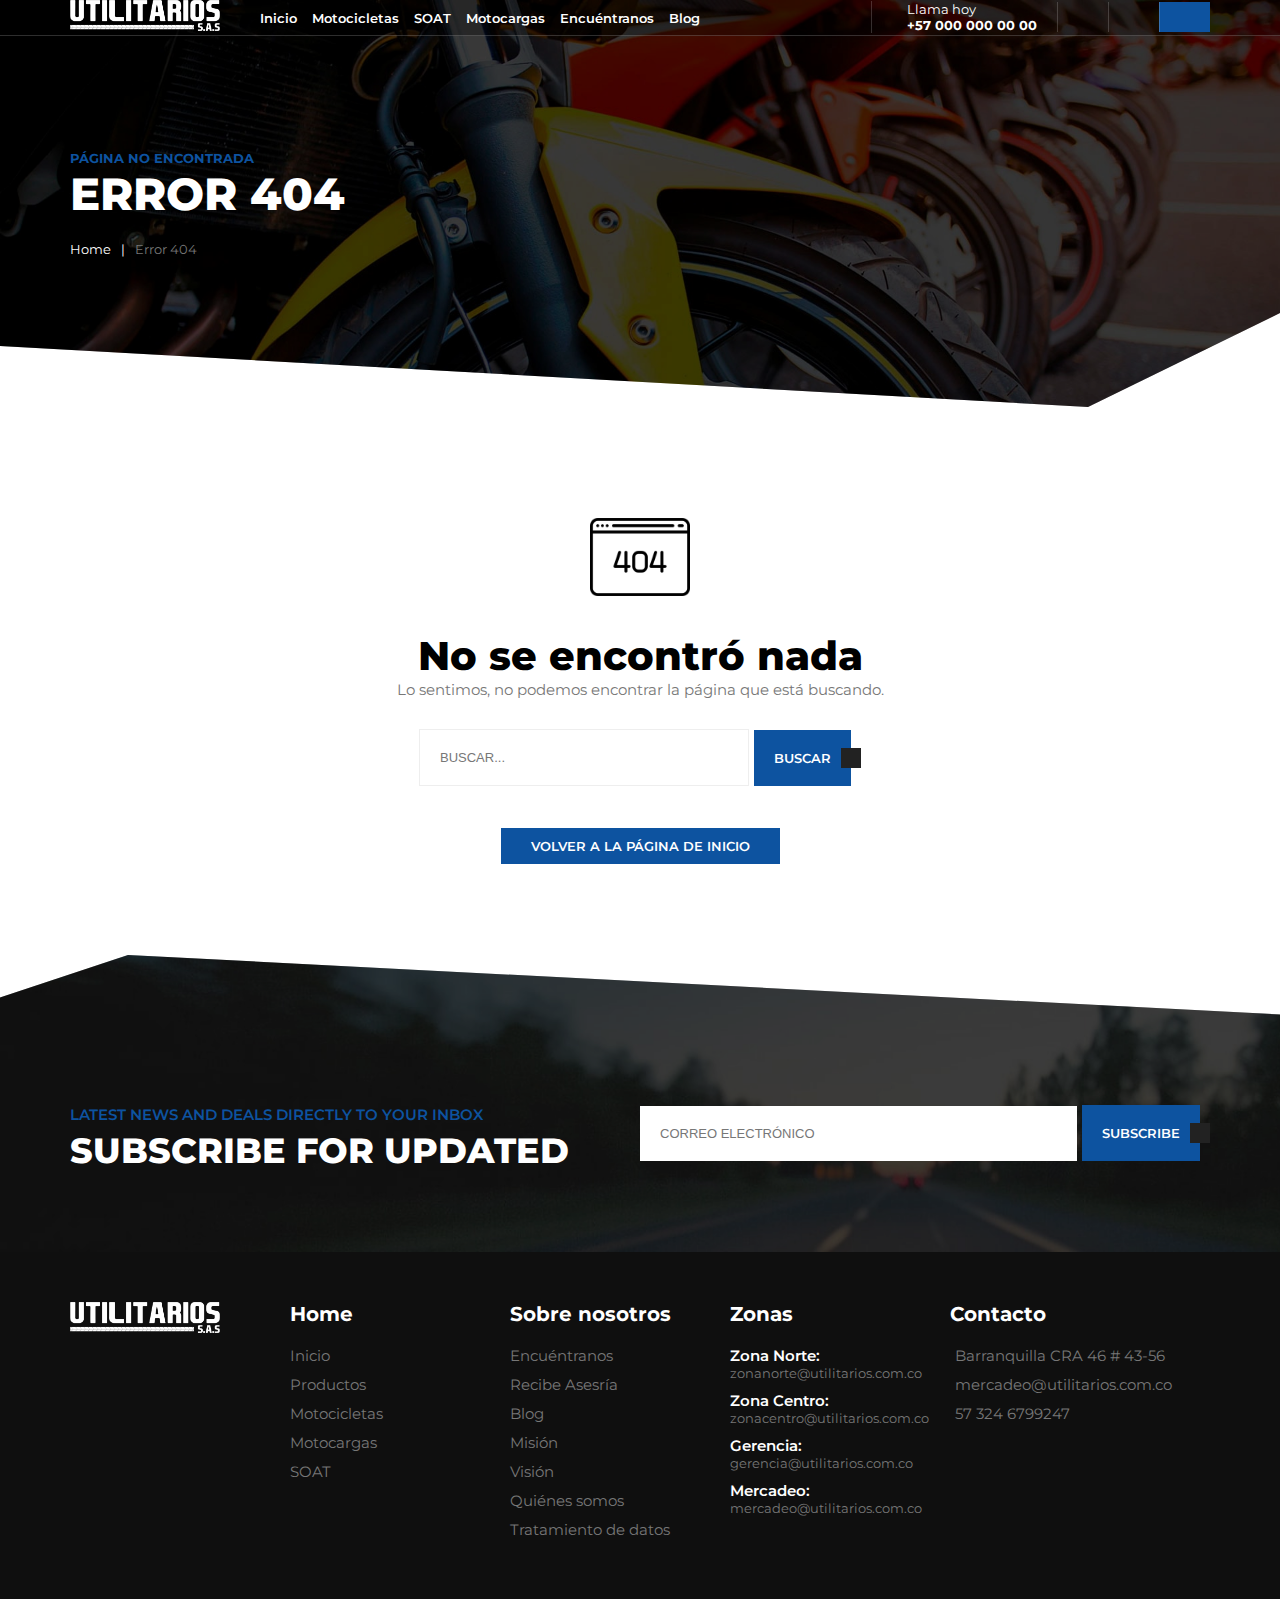
==== 404_error.html @ b2a404fa "cambios" ====
<!DOCTYPE html>
<html lang="en">
<head>
    <meta charset="UTF-8">
    <meta http-equiv="X-UA-Compatible" content="IE=edge">
    <meta name="viewport" content="width=device-width, initial-scale=1.0">

    <!-- ----------LINKS OWL CAROUSEL----------------- -->    
    <link rel="stylesheet" href="https://cdnjs.cloudflare.com/ajax/libs/OwlCarousel2/2.3.4/assets/owl.carousel.min.css"/>
    <link rel="stylesheet" href="https://cdnjs.cloudflare.com/ajax/libs/OwlCarousel2/2.3.4/assets/owl.theme.default.min.css"/>

    <!-- ----------LINKS FONTAWESOME -------------------->
    <link rel="stylesheet" href="https://cdnjs.cloudflare.com/ajax/libs/font-awesome/6.2.0/css/all.min.css" integrity="sha512-xh6O/CkQoPOWDdYTDqeRdPCVd1SpvCA9XXcUnZS2FmJNp1coAFzvtCN9BmamE+4aHK8yyUHUSCcJHgXloTyT2A==" crossorigin="anonymous" referrerpolicy="no-referrer" />

    <!-- -----------BOOTSTRAP------------------ -->
    <link href="https://cdn.jsdelivr.net/npm/bootstrap@5.2.2/dist/css/bootstrap.min.css" rel="stylesheet" integrity="sha384-Zenh87qX5JnK2Jl0vWa8Ck2rdkQ2Bzep5IDxbcnCeuOxjzrPF/et3URy9Bv1WTRi" crossorigin="anonymous"/>
    
    <title>Página no encontrada</title>
    <link rel="stylesheet" href="css/styles.css?v=1.4">
</head>
<body>
    
    <!-- ---------------------HEADER-------------------- -->
    <header class="header">
        <div class="content_header">
            <div class="left_header">
                <div class="logo_header">
                    <a href="#"><img src="img/logo_white.png" alt=""></a>
                </div>
                <div class="menu_header">
                    <nav>
                        <li><a href="#" class="item_menu">Inicio</a></li>
                        <li><a href="#" class="item_menu">Motocicletas</a></li>
                        <li><a href="#" class="item_menu">SOAT</a></li>
                        <li><a href="#" class="item_menu">Motocargas</a></li>
                        <li><a href="#" class="item_menu">Encuéntranos</a></li>
                        <li><a href="#" class="item_menu">Blog</a></li>
                    </nav>
                </div>
            </div>
            <div class="right_header">
                <div class="contact">
                    <a href="#">
                        <div class="call_icon">
                            <i class="fa-solid fa-phone"></i>
                        </div>
                        <div class="call_number">
                            <p class="call_slog">Llama hoy</p>
                            <h3 class="number_1">+57 000 000 00 00</h3>
                        </div>
                    </a>
                </div>
                <div class="log_header">
                    <div class="item_log">
                        <a href="#"><i class="fa-solid fa-user"></i></a>
                    </div>
                    <div class="item_log">
                        <a href="#"><i class="fa-solid fa-magnifying-glass"></i></a>
                    </div>
                    <div class="item_log item_log_menu">
                        <a href="#"><i class="fa-solid fa-bars icon_menu"></i></a>
                    </div>
                </div>
            </div>
        </div>
    </header>

    <!-- -------------------------HEAD_SINGLE--------------------- -->
    <div class="head_single">
        <div class="content_single">
            <div class="container_single">
                <h3 class="subtitle_sg">PÁGINA NO ENCONTRADA</h3>
                <h1 class="title_sg">ERROR 404</h1>
                <div class="migas_pan">
                    <a href="#" class="item_migas">Home</a>
                    <span class="separed">|</span>
                    <p class="item_sg">Error 404</p>
                </div>
            </div>
        </div>
    </div>

    <!-- --------------------ERROR_404-------------------------- -->
    <div class="error_layout">
        <div class="content_error">
            <div class="head_error">
                <img src="img/404_error.png" alt="">
                <h2 class="title_error">No se encontró nada</h2>
                <p class="paragraph_error">Lo sentimos, no podemos encontrar la página que está buscando.</p>
            </div>
            <div class="main_error">
                <form action="">
                    <input type="search" placeholder="BUSCAR...">
                    <a href="#" class="btn_error btn_global_content">
                        <p class="btn_global btn_form">BUSCAR</p>
                        <span class="primary"><i class="fa-sharp fa-solid fa-play"></i></span>
                    </a>
                </form>
            </div>
            <div class="bot_error">
                <a href="#" class="btn_back">VOLVER A LA PÁGINA DE INICIO</a>
            </div>
        </div>
    </div>
   


    <!-- --------------------EMAIL_SUBSCRIBE-------------------- -->
    <div class="back_form">
        <div class="form_subscribe">
            <div class="content_form">
                <div class="info_form">
                    <p class="subtitle_form">LATEST NEWS AND DEALS DIRECTLY TO YOUR INBOX</p>
                    <h2 class="title_form">SUBSCRIBE FOR UPDATED</h2>
                </div>
                <div class="form_email">
                    <form action="">
                        <input type="email" placeholder="CORREO ELECTRÓNICO">
                        <a href="#" class="btn_subscribe btn_global_content">
                            <p class="btn_global btn_form">SUBSCRIBE</p>
                            <span class="primary"><i class="fa-sharp fa-solid fa-play"></i></span>
                        </a>
                    </form>
                </div>
            </div>
        </div>
    </div>

    <!-- --------------------FOOTER----------------------------- -->
    <div class="footer">
        <div class="content_footer">
            <div class="left_footer">
                <div class="img_footer">
                    <img src="img/logo_white.png" alt="">
                </div>
                <div class="social_footer">
                    <a href="#" class="red_social"><i class="fa-brands fa-facebook"></i></a>
                    <a href="#" class="red_social"><i class="fa-brands fa-instagram"></i></a>
                </div>
            </div>
            <div class="col_footer">
                <div class="head_footer">
                    <h2 class="title_col">Home</h2>
                </div>
                <div class="items_footer">
                    <a href="#" class="link_footer">Inicio</a>
                    <a href="#" class="link_footer">Productos</a>
                    <a href="#" class="link_footer">Motocicletas</a>
                    <a href="#" class="link_footer">Motocargas</a>
                    <a href="#" class="link_footer">SOAT</a>
                </div>
            </div>
            <div class="col_footer">
                <div class="head_footer">
                    <h2 class="title_col">Sobre nosotros</h2>
                </div>
                <div class="items_footer">
                    <a href="#" class="link_footer">Encuéntranos</a>
                    <a href="#" class="link_footer">Recibe Asesría</a>
                    <a href="#" class="link_footer">Blog</a>
                    <a href="#" class="link_footer">Misión</a>
                    <a href="#" class="link_footer">Visión</a>
                    <a href="#" class="link_footer">Quiénes somos</a>
                    <a href="#" class="link_footer">Tratamiento de datos</a>
                </div>
            </div>
            <div class="col_footer">
                <div class="head_footer">
                    <h2 class="title_col">Zonas</h2>
                </div>
                <div class="items_footer">
                    <div class="zone">
                        <h3 class="local">Zona Norte:</h3>
                        <p class="email">zonanorte@utilitarios.com.co</p>
                    </div>
                    <div class="zone">
                        <h3 class="local">Zona Centro:</h3>
                        <p class="email">zonacentro@utilitarios.com.co</p>
                    </div>
                    <div class="zone">
                        <h3 class="local">Gerencia:</h3>
                        <p class="email">gerencia@utilitarios.com.co</p>
                    </div>
                    <div class="zone">
                        <h3 class="local">Mercadeo:</h3>
                        <p class="email">mercadeo@utilitarios.com.co</p>
                    </div>
                </div>  
            </div>
            <div class="col_footer">
                <div class="head_footer">
                    <h2 class="title_col">Contacto</h2>
                </div>
                <div class="items_footer">
                    <a href="#" class="link_footer"><i class="fa-solid fa-location-dot"></i> Barranquilla CRA 46 # 43-56</a>
                    <a href="#" class="link_footer"><i class="fa-solid fa-envelope"></i>mercadeo@utilitarios.com.co</a>
                    <a href="#" class="link_footer"><i class="fa-brands fa-whatsapp"></i>57 324 6799247</a>
                </div>
            </div>
        </div>
    </div>

    <!-- JavaScript Bundle with Popper Bootstrap -->
    <script src="https://cdn.jsdelivr.net/npm/@popperjs/core@2.9.2/dist/umd/popper.min.js" integrity="sha384-IQsoLXl5PILFhosVNubq5LC7Qb9DXgDA9i+tQ8Zj3iwWAwPtgFTxbJ8NT4GN1R8p" crossorigin="anonymous"></script>
    <script src="https://cdn.jsdelivr.net/npm/bootstrap@5.2.2/dist/js/bootstrap.bundle.min.js" integrity="sha384-OERcA2EqjJCMA+/3y+gxIOqMEjwtxJY7qPCqsdltbNJuaOe923+mo//f6V8Qbsw3" crossorigin="anonymous"></script>

    <!-- -----------------cdn slider carousel--------------- -->
    <script src="https://code.jquery.com/jquery-3.6.0.min.js"></script> 
    <script src="https://cdnjs.cloudflare.com/ajax/libs/OwlCarousel2/2.3.4/owl.carousel.min.js"></script> 
    <script src="js/sliders.js"></script>

</body>
</html>
---- css/styles.css ----
@import url('https://fonts.googleapis.com/css2?family=Montserrat:wght@100;200;300;400;500;600;700;800;900&display=swap');

:root {
    --color_1: #0d53a0;
    --color_2: #000;
    --color_3: #fff;
    --color_4: #222222;
    --color_5: #eee;
    --color_6: #f5f5f5;
    --color_7: #0f0f0f;
    --color_text: #777;
    --border_header: rgba(238, 238, 238, 0.192);
}

* {
    padding: 0;
    margin: 0;
    box-sizing: border-box;
}

body {
    font-family: 'Montserrat', sans-serif;
}
body a {
    text-decoration: none;
}
body li {
    list-style: none;
}
body input {
    box-shadow: none;
    outline: 0;
}
body p {
    margin-bottom: 0;
}

/* ------------BTN GLOBAL------------------- */
.btn_global_content {
    display: flex;
    align-items: center;
}
.btn_global_content .btn_global {
    text-align: center;
    font-size: 13px;
    font-weight: 600;
    padding: 20px;
}
.btn_global_content:hover span { 
    transform: rotate(180deg);
}
.btn_global_content .primary {
    width: 20px;
    height: 20px;
    padding: 5px;
    font-size: 15px;
    background-color: var(--color_4);
    display: flex;
    align-items: center;
    color: var(--color_3);
    justify-content: center;
    margin-left: -10px;
    font-size: 10px;
    transition: 0.5s;
}
.btn_global_content .secundary {
    width: 20px;
    height: 20px;
    padding: 5px;
    font-size: 15px;
    background-color: var(--color_1);
    display: flex;
    align-items: center;
    color: var(--color_3);
    justify-content: center;
    margin-left: -10px;
    font-size: 10px;
    transition: 0.5s;
}

/* ------------HEAD GLOBAL------------------- */
.head_global {
    width: 100%;
    text-align: center;
}
.head_global img {
    margin-bottom: 10px;
}
.head_global .subtitle_global {
    font-size: 15px;
    font-weight: 600;
    color: var(--color_1);
    margin-bottom: 10px;
}
.head_global .title_global {
    margin: auto;
    font-size: 35px;
    font-weight: 800;
    margin-bottom: 10px;
}
.head_global .paragraph_global {
    width: 650px;
    margin: auto;
    font-size: 15px;
    line-height: 25px;
    color: var(--color_text);
}

/* ------------ESTILOS HEADER--------------- */
.header {
    width: 100%;
    border-bottom: 1px solid var(--border_header);
    position: absolute;
    z-index: 99;
    top: 0;
    background-color: #0000004a;;
}
.header .content_header {
    width: 100%;
    max-width: 1140px;
    margin: auto;
    display: flex;
    justify-content: space-between;
    align-items: center;
}
    .content_header .left_header {
        display: flex;
        gap: 20px;
        align-items: center;
    }
    .left_header .logo_header {
        display: flex;
    }
        .left_header .logo_header a img {
            width: 150px;
        }
        .left_header .menu_header {
            display: flex;
        }
        .left_header .menu_header nav {
            display: flex;
            gap: 15px;
            padding: 0px 20px;
        }
            .menu_header nav li .item_menu {
                font-size: 13px;
                font-weight: 600;
                color: var(--color_3);
                transition: 0.4s;
            }
            .menu_header nav li .item_menu:hover {
                color: var(--color_text);
            }
    .content_header .right_header {
        display: flex;
        align-items: center;
        border-left: 1px solid var(--border_header);
    }
        .right_header .contact a {
            display: flex;
            align-items: center;
            gap: 15px;
            padding: 0px 20px;
        }
            .contact a .call_icon i {
                font-size: 25px;
                color: var(--color_3);
            }
            .contact a .call_number .call_slog {
                font-size: 13px;
                color: var(--color_3);
            }
            .contact a .call_number .number_1 {
                font-size: 13px;
                color: var(--color_3);
            }
        .right_header .log_header {
            display: flex;
            align-items: center;
        }
            .log_header .item_log {
                border-left: 1px solid var(--border_header);
            }
            .log_header .item_log_menu {
                background-color: var(--color_1);
            }
            .log_header .item_log a i{
                font-size: 25px;
                color: var(--color_3);
                padding: 25px;
                transition: 0.3s;
            }
            .log_header .item_log a i:hover {
                background-color: rgba(255, 255, 255, 0.199);
            }
            .log_header .item_log a .icon_menu {
                color: var(--color_3);
            }

/* -------------------HEAD_SINGLE------------------ */
.head_single {
    width: 100%;
    background-image: url(../img/heading001-1.jpg);
    background-size: cover;
    background-repeat: no-repeat;
    clip-path: polygon(0% 0%, 150% 0%, 85% 100%, 0% 85%);
}
.head_single .content_single {
    width: 100%;
    background-color: rgba(0, 0, 0, 0.308);
    padding: 150px 0px;
}
    .content_single .container_single {
        width: 100%;
        max-width: 1140px;
        margin: auto;
    }
    .container_single .subtitle_sg {
        font-size: 13px;
        font-weight: 700;
        color: var(--color_1);
    }
    .container_single .title_sg {
        font-size: 45px;
        font-weight: 800;
        color: var(--color_3);
        margin-bottom: 20px;
    }
    .container_single .migas_pan {
        display: flex;
        align-items: center;
    }
        .migas_pan .item_migas {
            font-size: 13px;
            color: var(--color_3);
        }
        .migas_pan .item_sg {
            font-size: 13px;
            color: var(--color_text);
        }
        .migas_pan .separed {
            font-size: 13px;
            color: var(--color_3);
            margin: 0px 10px;
        }

/* -------------------COVER------------------------ */
.cover {
    width: 100%;
    clip-path: polygon(0% 0%, 150% 0%, 87% 100%, 0% 90%);
}
.cover .content_cover {
    display: flex;
    align-items: center;
    width: 100%;
}
    .content_cover .slider_cover {
        position: relative;
        width: 100%;
        height: 100%;
    }
    .slider_cover .card_slider {
        display: flex;
        width: 100%;
    }
        .card_slider .img_card {
            position: relative;
            width: 100%;
            height: 600px;
            display: flex;
        }
            .img_card img {
                width: 100%;
                height: 100%;
                object-fit: cover;
                display: flex;
            }
        .card_slider .container_card {
            position: absolute;
            width: 100%;
            height: 100%;
            background: rgb(0,0,0);
            background: linear-gradient(270deg, rgba(0,0,0,0.9136029411764706) 8%, rgba(0,0,0,0.8127626050420168) 25%, rgba(0,0,0,0.6839110644257703) 45%, rgba(0,0,0,0.4990371148459384) 67%, rgba(0,0,0,0.09567577030812324) 86%);
            display: flex;
            align-items: center;
        }
            .container_card .content_card {
                width: 100%;
                max-width: 1140px;
                margin: auto;
                display: flex;
                flex-direction: column;
                justify-content: flex-end;
                align-items: flex-end;
                gap: 30px;
            }
                .content_card .text_card {
                    width: 500px;
                    display: flex;
                    flex-direction: column;
                    gap: 15px;
                }
                    .text_card .subtitle_card {
                        font-size: 15px;
                        font-weight: 700;
                        color: var(--color_text);
                    }
                    .text_card .title_card {
                        font-size: 25px;
                        font-weight: 800;
                        color: var(--color_3);
                    }
                    .text_card .paragraph_card {
                        font-size: 20px;
                        color: var(--color_3);
                    }
                .content_card .bot_card {
                    width: 500px;
                    display: flex;
                    align-items: center;
                    gap: 20px;
                }
                    .bot_card .button_card .btn_read {
                        background-color: var(--color_1);
                        color: var(--color_3);
                        transition: 0.3s;
                        padding: 20px 30px;
                    }
                    .bot_card .button_card:hover .primary {
                        background-color: var(--color_1);
                    }
                    .bot_card .button_card:hover .secundary {
                        background-color: var(--color_4);
                    }
                    .bot_card .button_card .btn_read:hover {
                        background-color: var(--color_4);
                    }
                    .bot_card .button_card .btn_motorcycles {
                        background-color: var(--color_4);
                        color: var(--color_3);
                        transition: 0.3s;
                        padding: 20px 30px;
                    }
                    .bot_card .button_card .btn_motorcycles:hover {
                        background-color: var(--color_1);
                    }
        .slider_cover .owl-dots {
            position: absolute;
            bottom: 120px;
            right: 230px;
            text-align: center;
        }
        .slider_cover .owl-dot {
            height: 15px;
            width: 15px;
            border-radius: 50px;
            cursor: pointer;
            outline: none;
            margin: 0 5px;
            border: 2px solid var(--color_3)!important;
            transition: 0.3s;
        }
        .slider_cover .owl-dot.active {
            background-color: var(--color_3)!important;
        }
        .owl-theme .owl-dots .owl-dot span {
            display: none;
        }
    .filter_home {
        position: absolute;
        display: flex;
        z-index: 2;
        padding-left: 14%;
    }
        .filter_home .content_filter {
            width: 300px;
            background-color: rgba(0, 0, 0, 0.322);
            border-radius: 10px;
            padding: 30px;

        }
            .content_filter .head_filter {
                width: 100%;
                margin-bottom: 20px;
            }
            .content_filter .head_filter .title_filter {
                font-size: 25px;
                font-weight: 700;
                color: var(--color_3);
            }
            .content_filter .body_filter {
                width: 100%;
                display: flex;
                flex-direction: column;
                gap: 15px;
            }
            .content_filter .body_filter {
                width: 100%;
                display: flex;
                flex-direction: column;
                gap: 15px;
            }
                .body_filter .selector {
                    background-color: rgba(0, 0, 0, 0.411);
                    border: 1px solid var(--color_4);
                    color: var(--color_3);
                    font-size: 15px;
                    font-weight: 600;
                    box-shadow: none;
                }
            .content_filter .bot_filter {
                width: 100%;
            }
                .bot_filter .button_filter .btn_filter {
                    width: 100%;
                    background-color: var(--color_1);
                    color: var(--color_3);
                }
                .bot_filter .button_filter .btn_filter {
                    width: 100%;
                    background-color: var(--color_1);
                    color: var(--color_3);
                    transition: 0.4s;
                }
                .bot_filter .button_filter .btn_filter:hover {
                    background-color: var(--color_4);
                }
                .bot_filter .button_filter:hover .primary {
                    background-color: var(--color_1);
                }
            

/* --------------------WRAPPER----------------- */
.wrapper {
    width: 100%;
}
.wrapper .content_wrapper {
    width: 100%;
    max-width: 1140px;
    margin: auto;
    display: grid;
    grid-template-columns: 1.5fr 3fr;
    gap: 30px;
    padding: 50px 0px;
}
    .content_wrapper .img_wrapper {
        width: 100%;
    }
    .content_wrapper .img_wrapper img {
        width: 100%;
    }
    .content_wrapper .text_wrapper {
        width: 100%;
        display: flex;
        flex-direction: column;
    }
    .text_wrapper .top_wrapper {
        width: 100%;
        display: flex;
        flex-direction: column;
        gap: 20px;
        margin-bottom: 30px;
    }
        .top_wrapper .subtitle_wrapper {
            font-size: 15px;
            font-weight: 700;
            color: var(--color_1);
        }
        .top_wrapper .title_wrapper {
            width: 600px;
            font-size: 40px;
            font-weight: 700;
        }
        .top_wrapper .paragraph_wrapper {
            font-size: 15px;
            line-height: 25px;
            color: var(--color_text);
        }
    .text_wrapper .mid_wrapper {
        display: grid;
        grid-template-columns: 1fr 1fr;
        gap: 20px;
        margin-bottom: 10px;
    }
        .mid_wrapper .card_sm {
            display: flex;
            align-items: center;
            gap: 20px;
        }
            .card_sm .icon_w img {
                width: 60px;
                padding: 10px;
                background-color: var(--color_5);
                border-radius: 50px;
            }
            .card_sm .text_w .title_w {
                font-size: 15px;
                font-weight: 700;
                margin-bottom: 10px;
            }
            .card_sm .text_w .paragraph_w {
                font-size: 13px;
                color: var(--color_text);
            }
    .text_wrapper .bot_wrapper {
        display: grid;
        grid-template-columns: 1fr 1fr;
        gap: 40px;
        padding: 20px;
        background-color: var(--color_3);
        margin-left: -100px;
    }
        .bot_wrapper .img_bot_w img {
            width: 100%;
            height: 237px;
            object-fit: cover;
        }

/* -------------------BACK CARDS---------------------- */
.back_cards {
    width: 100%;
    background-image: url(../img/body-type-bg.jpg);
    background-size: cover;
    background-repeat: no-repeat;
    clip-path: polygon(0% 0%, 300% 0%, 20% 100%, 0% 90%);
}
.cards_type {
    width: 100%;
    background-color: rgba(0, 0, 0, 0.705);
}
.cards_type .carousel_brands {
    width: 100%;
    max-width: 1140px;
    margin: auto;
    
    padding: 70px 0px 150px 0px;
}
    .carousel_brands .card_moto {
        background-color: var(--color_3);
        border-bottom: 3px solid var(--color_1);
        transition: 0.3s;
    }
    .card_moto:hover {
        background-color: var(--color_1);
    }
    .card_moto:hover .title_moto {
        color: var(--color_3);
    }
    .card_moto:hover a .button_type span {
        color: var(--color_3);
    }
    .card_moto:hover a .icon_moto img {
        opacity: 1;
    }
        .card_moto a {
            width: 100%;
            height: 250px;
            display: flex;
            flex-direction: column;
            padding: 20px;
            gap: 15px;
        }
        .card_moto a .title_moto {
            font-size: 20px;
            font-weight: 700;
            color: var(--color_2);
        }
        .card_moto a .button_type {
            text-align: right;
        }
        .card_moto a .button_type span {
            font-size: 15px;
            color: var(--color_1);
        }
        .card_moto a .button_type span i {
            margin-left: 10px;
        }
        .card_moto a .icon_moto {
            margin-top: auto;
        }
        .card_moto a .icon_moto img  {
            width: 100%;
            opacity: 0.3;
        }
    .carousel_brands .owl-dots.disabled,
    .carousel_brands .owl-nav.disabled {
        display: inline-flex;
    }
    .carousel_brands .owl-dots {
        bottom: 50px;
        left: 0px;
    }
    .carousel_brands .owl-dot {
        height: 15px;
        width: 15px;
        border-radius: 50px;
        cursor: pointer;
        outline: none;
        margin: 0 5px;
        border: 2px solid var(--color_3)!important;
        transition: 0.3s;
    }
    .carousel_brands .owl-dot.active {
        background-color: var(--color_3)!important;
    }
    .carousel_brands .owl-theme .owl-dots .owl-dot span {
        display: none;
    }

/* -------------------COL_MOTOR------------------ */
.container_motos {
    width: 100%;
}
.container_motos .content_motos {
    width: 100%;
    max-width: 1140px;
    margin: auto;
    padding: 50px 0px;
}
    .content_motos .row_motos {
        width: 100%;
        display: grid;
        grid-template-columns: 1fr 1fr 1fr;
        gap: 30px;
        padding: 50px;
    }
    .item_moto {
        width: 100%;
    }
    .item_moto a {
        width: 100%;
        display: flex;
        flex-direction: column;
    }
        .item_moto a:hover {
            box-shadow: rgba(17, 17, 26, 0.1) 0px 0px 16px;
        }
        .item_moto a:hover .top_item{
            background-color: var(--color_3);
        }
        .item_moto a:hover .mid_item .absolute_mid{
            opacity: 1;
        }
        .item_moto a:hover .bot_item {
            background-color: var(--color_3);
        }
        .item_moto a .top_item {
            display: flex;
            justify-content: space-between;
            align-items: center;
            padding: 20px;
            background-color: var(--color_6);
            transition: 0.3s;
        }
            .top_item .type_moto .title_moto {
                font-size: 14px;
                font-weight: 800;
                color: var(--color_2);
            }
            .top_item .type_moto .power {
                font-size: 12px;
                color: var(--color_text);
            }
            .top_item .price_moto .price_ {
                font-size: 17px;
                font-weight: 800;
                color: var(--color_1);
            }
        .item_moto a .mid_item {
            width: 100%;
            height: 250px;
            display: flex;
            flex-direction: column;
            position: relative;
            background-color: var(--color_5);
        }
            .mid_item img {
                width: 90%;
                height: auto;
                margin: auto;
                object-fit: cover;
                position: relative;
            }
            .mid_item .img_blog {
                width: 100%;
                height: 100%;
                object-fit: cover;
                position: relative;
            }
            .mid_item .absolute_mid {
                position: absolute;
                width: 100%;
                height: 100%;
                display: flex;
                justify-content: center;
                align-items: center;
                background-color: rgba(0, 0, 0, 0.479);
                opacity: 0;
                transition: 0.5s;
            }
                .absolute_mid i {
                    color: var(--color_3);
                    font-size: 30px;
                }
        .item_moto .bot_item {
            width: 100%;
            display: grid;
            grid-template-columns: 1fr 1fr 1fr;
            background-color: var(--color_6);
            padding: 20px;
            transition: 0.3s;
        }
        .item_moto .bot_item_blog {
            width: 100%;
            display: grid;
            grid-template-columns: 1fr;
            transition: 0.3s;
        }
            .bot_item .subitem_sp {
                text-align: center;
                border-right: 1px solid #d2d2d2;
            }
            .bot_item .subitem_sp_left {
                width: 100%;
                height: 170px;
                display: flex;
                flex-direction: column;
                gap: 10px;
                text-align: left;
                border-right: 0;
            }
            .bot_item .subitem_sp:last-child {
                border-right: 0px;
            }
                .subitem_sp .type_sp {
                    font-size: 15px;
                    font-weight: 800;
                    color: var(--color_2);
                }
                .subitem_sp .type_sp_sub {
                    font-size: 13px;
                    color: var(--color_text);
                    margin-bottom: 0;
                }
    .content_motos .bot_motos_ {
        padding: 20px 0px;
        display: flex;
        justify-content: center;
    }
        .btn_models:hover .primary {
            background-color: var(--color_1);
        }
        .bot_motos_ .btn_view {
            width: auto;
            background-color: var(--color_1);
            color: var(--color_3);
            transition: 0.3s;
        }
        .bot_motos_ .btn_view:hover {
            background-color: var(--color_4);
        }

.motorcycle {
    width: 100%;
}
.motorcycle .carousel_motorcycle {
    width: 100%;
    max-width: 1140px;
    margin: auto;
}
    .carousel_motorcycle .owl-dots.disabled,
    .carousel_motorcycle .owl-nav.disabled {
        display: inline-flex;
    }
    .carousel_motorcycle .owl-prev,
    .carousel_motorcycle .owl-next {
        background-color: transparent !important;
        position: absolute;
        top: 200px;
        transition: 0.3s;
    }
    .carousel_motorcycle .owl-next {
        right: -70px;
    }
    .carousel_motorcycle .owl-prev {
        left: -70px;
    }
    .carousel_motorcycle .owl-prev span,
    .carousel_motorcycle .owl-next span {
        font-size: 30px;
        width: 40px;
        height: 40px;
        padding-bottom: 4px;
        display: flex;
        justify-content: center;
        align-items: center;
        background-color: var(--color_4);
        border: 1px solid var(--color_text);
        color: var(--color_text) !important;
        background-color: var(--color_6) !important;
        border-radius: 50%;
        transition: 0.2s;
    }
    .carousel_motorcycle .owl-prev span:hover,
    .carousel_motorcycle .owl-next span:hover {
        background-color: var(--color_5) !important;
        color: var(--color_4) !important;
    }

/* -------------------INFO_IMAGEN------------------------ */
.info_img {
    width: 100%;
}
.info_img .content_info_img {
    width: 100%;
    max-width: 1140px;
    margin: auto;
    padding: 50px 0px;
}
.container_info_img {
    width: 100%;
    display: grid;
    grid-template-columns: 1fr 1fr;
    gap: 30px;
    align-items: center;
}
.container_info_img .img_ {
    display: flex;
}
.container_info_img .img_second_ord {
    display: flex;
    margin-left: auto;
    order: 2;
}
.container_info_img .img_ img {
    width: 100%;
}
.container_info_img .info_ {
    width: 100%;
    display: flex;
    flex-direction: column;
}
    .info_ .top_info {
        width: 100%;
        margin-bottom: 20px;
    }
        .top_info .subtitle_info {
            font-size: 15px;
            font-weight: 600;
            color: var(--color_1);
            margin-bottom: 10px;
        }
        .top_info .title_info {
            font-size: 35px;
            font-weight: 800;
            margin-bottom: 10px;
        }
        .top_info .paragraph_info {
            font-size: 15px;
            line-height: 25px;
            color: var(--color_text);
            margin-bottom: 10px;
        }
    .info_ .img_info {
        width: 100%;
        margin-bottom: 20px;
    }
    .info_ .img_info img {
        width: 100%;
    }
    .info_ .bot_info {
        width: 100%;
        display: grid;
        grid-template-columns: 1fr 1fr 1fr;
        gap: 20px;
        margin-bottom: 20px;
    }
        .bot_info .item_info {
            width: 100%;
            display: flex;
            align-items: center;
            gap: 10px;
        }
            .item_info .img_item_info {
                width: 80px;
                padding: 15px;
                border-radius: 50px;
                background-color: var(--color_5);
            }
            .item_info .img_item_info img {
                width: 100%;
            }
            .item_info .text_item_info .title_item_info {
                font-size: 13px;
                font-weight: 400;
                color: var(--color_2);
            }
    .info_ .bot_link_info {
        width: 100%;
        display: flex;
        justify-content: flex-start;
        align-items: flex-start;
    }
        .bot_link_info .button_info:hover .primary {
            background-color: var(--color_1);
        }
        .bot_link_info .button_info .btn_moto {
            background-color: var(--color_1);
            color: var(--color_3);
            transition: 0.3s;
        }
        .bot_link_info .button_info .btn_moto:hover {
            background-color: var(--color_4);
        }
        .bot_link_info .link_moto_sg {
            font-size: 17px;
            font-weight: 600;
            color: var(--color_4);
            border-bottom: 3px solid var(--color_1);
            transition: 0.3s;
        }
        .bot_link_info .link_moto_sg:hover {
            color: var(--color_1); 
        }
        .bot_link_info .link_moto_sg:hover i {
            font-size: 17px;
            padding: 0px 5px;
            color: var(--color_1);
            display: inline-flex;
            transition: 0.3s;
        }
        .bot_link_info .link_moto_sg i{
            font-size: 0px;
            color: var(--color_3);
            margin-right: 10px;
            transition: 0.3s;
        }
/* -------------------------BUILDER_VIDEO------------------- */
.builder_video {
    width: 100%;
}
.builder_video .content_builder {
    width: 100%;
    max-width: 80%;
    margin-left: auto;
    display: flex;
    padding: 50px 0px;
}
.content_builder .relative_builder {
    width: 100%;
    height: 700px;
    position: relative;
}
    .relative_builder img {
        width: 100%;
        height: 100%;
        object-fit: cover;
        clip-path: polygon(0% 0%, 270% 0%, 80% 100%, 0% 85%);
    }
.content_builder .container_builder {
    position: absolute;
    display: flex;
    align-items: center;
    padding: 80px 0px 200px 0px;
}
    .container_builder .box_content {
        width: 600px;
        background-color: var(--color_3);
        border-bottom: 3px solid var(--color_1);
        padding: 80px;
        display: flex;
        flex-direction: column;
        margin-left: -150px;
        z-index: 50;
        box-shadow: rgba(0, 0, 0, 0.25) 0px 25px 50px -12px;
    }
        .box_content .text_box {
            width: 100%;
        }
        .box_content .text_box .title_box {
            font-size: 25px;
            font-weight: 800;
            color: var(--color_2);
            margin-bottom: 20px;
        }
        .box_content .text_box .paragraph_box {
            font-size: 13px;
            font-weight: 400;
            color: var(--color_1);
            margin-bottom: 30px;
        }
        .box_content .img_box_sm {
            width: 100%;
            display: grid;
            grid-template-columns: 1fr 1fr 1fr;
            gap: 30px;
        }
        .box_content .img_box_sm img{
            width: 100%;
        }
    .container_builder .icon_video {
        width: 700px;
        display: flex;
        justify-content: center;
        align-items: center;
        flex-direction: column;
    }
        .icon_video .link_video {
            width: 120px;
            height: 120px;
            border-radius: 50%;
            border: 3px solid var(--color_3);
            font-size: 50px;
            color: var(--color_3);
            margin-bottom: 30px;
            display: flex;
            justify-content: center;
            align-items: center;
            transition: 0.5s;
        }
        .icon_video .link_video:hover {
            background-color: rgba(0, 0, 0, 0.459);
            color: var(--color_1);
        }
        .icon_video .descrip_video {
            font-size: 15px;
            color: var(--color_3);
        }



/* -------------------------LOGOTYPES----------------------- */
.logotypes {
    width: 100%;
    background-color: var(--color_1);
}
.logotypes .content_logos {
    width: 100%;
    max-width: 1140px;
    margin: auto;
    padding: 50px 0px;
}
    .content_logos .carousel_logos {
        width: 100%;
    }
    .content_logos .item_logo {
        padding: 0px 20px;
    }
    .content_logos .item_logo img {
        width: 100%;
        transition: 0.3s;
    }

/* -------------------------EMAIL_SUBSCRIBE-------------- */
.back_form_fond {
    width: 100%;
    background-color: var(--color_1);
}
.back_form  {
    width: 100%;
    clip-path: polygon(10% 0%, 100% 20%, 100% 100%, -60% 100%);
    background-image: url(../img/mailchimp-bg-min.jpg);
    background-repeat: no-repeat;
    background-size: cover;
}
.form_subscribe {
    width: 100%;
    background-color: rgba(0, 0, 0, 0.336);
}
.form_subscribe .content_form {
    width: 100%;
    max-width: 1140px;
    margin: auto;
    display: grid;
    grid-template-columns: 1fr 1fr;
    padding: 150px 0px 80px 0px;
}
    .content_form .info_form {
        width: 100%;
    }
        .info_form .subtitle_form {
            font-size: 15px;
            font-weight: 600;
            color: var(--color_1);
            margin-bottom: 5px;
        }
        .info_form .title_form {
            font-size: 35px;
            font-weight: 800;
            color: var(--color_3);
        }
    .content_form .form_email {
        width: 100%;
        padding-bottom: 0;
        margin-bottom:0;
    }
        .form_email form {
            display: flex;
            gap: 5px;
            align-items: center;
        }
        .form_email form input[type="email"]{
            width: 100%;
            padding: 20px;
            font-size: 13px;
            border: none;
            color: var(--color_text);
        }
        form input[type="email"]::placeholder {
            font-size: 13px;
            color: var(--color_text);
        }
        .form_email .btn_subscribe .btn_form {
            background-color: var(--color_1);
            color: var(--color_3);
        }
        .btn_subscribe .btn_form {
            background-color: var(--color_1);
            color: var(--color_3);
            transition: 0.3s;
        }
        .btn_subscribe:hover .btn_form {
            background-color: var(--color_3);
            color: var(--color_4);
        }
        .btn_subscribe:hover span {
            background-color: var(--color_1);
        }

/* -------------------------FOOTER----------------------- */
.footer {
    width: 100%;
    background-color: var(--color_7);
}
.footer .content_footer {
    width: 100%;
    max-width: 1140px;
    margin: auto;
    padding: 50px 0px;
    display: grid;
    gap: 20px;
    grid-template-columns: 1fr 1fr 1fr 1fr 1.3fr;
}
    .content_footer .left_footer {
        display: flex;
        flex-direction: column;
    }
        .left_footer .img_footer {
            margin-bottom: 30px;
        }
        .left_footer .img_footer img {
            width: 150px;
        }
        .left_footer .social_footer .red_social {
            font-size: 30px;
            color: var(--color_3);
            margin-right: 10px;
        }
    .content_footer .col_footer {
        display: flex;
        flex-direction: column;
    }
        .col_footer .head_footer {
            margin-bottom: 20px;
        }
        .col_footer .head_footer .title_col {
            font-size: 20px;
            font-weight: 700;
            color: var(--color_3);
        }
        .col_footer .items_footer {
            display: flex;
            flex-direction: column;
        }
        .col_footer .items_footer .link_footer{
            font-size: 15px;
            color: var(--color_text);
            margin-bottom: 10px;
        }
        .col_footer .items_footer .link_footer i {
            color: var(--color_3);
            margin-right: 5px;
        }
        .col_footer .items_footer .zone {
            margin-bottom: 10px;
        }
            .items_footer .zone .local {
                font-size: 15px;
                font-weight: 600;
                color: var(--color_3);
            }
            .items_footer .zone .email {
                font-size: 13px;
                color: var(--color_text);
            }

/* -------------------SITE_CONTENT------------------ */
.site_ {
    width: 100%;
}
.site_ .content_site {
    width: 100%;
    max-width: 1140px;
    margin: auto;
    display: grid;
    grid-template-columns: 1fr 2fr;
    gap: 30px;
    padding: 100px 0px;
}
.site_ .content_site_reverse {
    display: grid;
    grid-template-columns: 2fr 1fr;
}
.content_site .sidebar_left_sticky {
    width: 100%;
}
.sidebar_left_sticky .sidebar_left {
    width: 100%;
    position: sticky;
    top: 50px;
}
.content_site .sidebar_right {
    width: 100%;
    margin-left: auto;
    order: 2;
    position: sticky;
    top: 50px;

}
.sidebar_left .top_sidebar {
    width: 100%;
    padding: 30px;
    background-color: var(--color_1);
    display: flex;
    align-items: center;
    justify-content: space-between;
    border-bottom: 3px solid var(--color_2);
    gap: 20px;
}
    .top_sidebar .title_sidebar {
        display: flex;
        flex-direction: column;
    }
        .title_sidebar .title_top {
            font-size: 16px;
            font-weight: 700;
            color: var(--color_3);
            margin-bottom: 0;
        }
        .title_sidebar .title_top_md {
            font-size: 30px;
        }
        .title_sidebar .subtitle_top {
            font-size: 10px;
            color: var(--color_3);
            margin-bottom: 0;
        }
    .top_sidebar .img_top img {
        width: 100px;
    }
.sidebar_left .main_sidebar {
    border: 1px solid var(--color_5);
    display: flex;
    flex-direction: column;
}
    .main_sidebar .wrap_filter {
        width: 100%;
        padding: 30px;
        display: flex;
        flex-direction: column;
        gap: 20px;
        border-bottom: 1px solid var(--color_5);
    }
        .wrap_filter .form-select {
            border-radius: 3px;
            padding: 15px;
            font-size: 13px;
            box-shadow: none;
            outline: 0;
        }
        .wrap_filter .top_wrap {
            width: 100%;
        }
        .wrap_filter .top_wrap .title_wrap {
            font-size: 20px;
            font-weight: 800;
            color: var(--color_2);
            margin-bottom: 0;
        }
        .wrap_filter .top_wrap .subtitle_wrap {
            font-size: 13px;
            color: var(--color_text);
        }
        .wrap_filter .wrap_body {
            width: 100%;
        }
            .wrap_body .wrap_porcent {
                display: flex;
                align-items: center;
                justify-content: space-between;
                margin-bottom: 10px;
            }
                .wrap_porcent .porcent {
                    font-size: 15px;
                    font-weight: 600;
                }
            .wrap_body .range {
                width: 100%;
            }
            .wrap_body .range input[type="range"] {
                width: 100%;
                height: 3px;
                background-color: var(--color_1);
            }
    .main_sidebar .bot_sidebar {
        width: 100%;
        text-align: center;
    }
        .bot_sidebar .btn_filter {
            width: 100%;
            font-size: 15px;
            font-weight: 700;
            background-color: var(--color_1);
            color: var(--color_3);
            display: flex;
            justify-content: center;
            padding: 10px 0px;
            transition: 0.3s;
        }
        .bot_sidebar .btn_filter:hover {
            background-color: var(--color_4);
        }
.content_site .container_right {
    width: 100%;
    display: flex;
    flex-direction: column;
}
    .container_right .shorting {
        width: 100%;
        border-bottom: 1px solid var(--color_5);
        display: flex;
        justify-content: flex-end;
        align-items: center;
        padding-bottom: 20px;
    }
        .shorting .item_short {
            display: flex;
            justify-content: space-between;
            align-items: center;
            gap: 20px;
            width: 50%;
        }
            .item_short .title_short {
                font-size: 15px;
                font-weight: 700;
                margin-bottom: 0;
            }
            .item_short .form-select {
                width: 60%;
                font-size: 15px;
                box-shadow: none;
                border-radius: 3px;
            }
    .container_right .container_items {
        width: 100%;
        display: grid;
        grid-template-columns: 1fr 1fr;
        gap: 30px;
        padding: 30px 0px;
    }
    .container_right .top_moto {
        width: 100%;
        margin-bottom: 30px;
        padding-bottom: 30px;
        border-bottom: 1px solid var(--color_5);
    }
    .container_right .top_moto .name_moto {
        font-size: 40px;
        font-weight: 800;
        color: var(--color_2);
        margin-bottom: 0;
    }
    .container_right .container_moto {
        width: 100%;
        display: flex;
        flex-direction: column;
    }
        .container_moto .img_moto {
            width: 100%;
            margin-bottom: 30px;
            padding-bottom: 30px;
            border-bottom: 1px solid var(--color_5);
        }
        .container_moto .img_moto img {
            width: 100%;
        }
        .container_moto .descrip_vehicle {
            width: 100%;
            margin-bottom: 30px;
            padding-bottom: 30px;
            border-bottom: 1px solid var(--color_5);
        }
            .descrip_vehicle .title_descrip {
                font-size: 25px;
                font-weight: 700;
                color: var(--color_2);
                margin-bottom: 30px;
            }
            .descrip_vehicle .paragraph_descrip {
                font-size: 17px;
                color: var(--color_text);
            }
            .descrip_vehicle .paragraph_blog {
                font-size: 14px;
                color: var(--color_text);
                margin-bottom: 20px;
            }
            .descrip_vehicle .published {
                font-size: 13px;
                font-weight: 600;
            }
            .descrip_vehicle .published .widget_date {
                margin: 0px 10px;
                font-size: 13px;
                font-weight: 600;
            }
            .descrip_vehicle .published .widget_date i {
                color: var(--color_1);
                margin-right: 10px;
            }
        .container_moto .info_vehicle {
            width: 100%;
        }
        .info_vehicle .title_info_ve {
            font-size: 25px;
            font-weight: 700;
            color: var(--color_2);
            margin-bottom: 30px;
        }
        .info_vehicle .nav-tabs {
            width: 100%;
        }
            .nav-tabs .nav-item .nav-link {
                font-size: 14px;
                font-weight: 700;
                color: var(--color_2);
                padding: 5px 10px;
                transition: 0.3s;
            }
        .info-vehicle .tab-content {
            width: 100%;
        }
            .tab-content .tab-pane {
                width: 100%;
            }
                .tab-pane .list_info {
                    width: 100%;
                    padding: 20px;
                }
                .tab-pane .list_info .item_info {
                    width: 100%;
                    display: flex;
                    align-items: center;
                    font-size: 15px;
                    padding: 5px;
                    border-bottom: 1px dashed var(--color_5);
                }
                .tab-pane .list_info .item_info .type_bold {
                    font-weight: 600;
                    margin-right: 10px;
                }
                .tab-pane .list_info .item_info i {
                    color: var(--color_1);
                    margin-right: 10px;
                }
                .nav-tabs .nav-item.show .nav-link,
                .nav-tabs .nav-link.active {
                    background-color: var(--color_5);
                }
    .container_right .head_relations {
        width: 100%;
        padding: 20px 0px;
    }
        .head_relations .title_relations {
            font-size: 25px;
            font-weight: 700;
            color: var(--color_2);
        }


/* ---------------------BLOG---------------------------- */
.blog {
    width: 100%;
}
.blog .content_blog {
    width: 100%;
    max-width: 1140px;
    margin: auto;
    padding: 50px 0px;
}
.content_blog .container_blog {
    width: 100%;
    padding-top: 50px;
    display: grid;
    grid-template-columns: 1fr 1fr 1fr;
    gap: 30px;
}

/* ------------ERROR_404------------------ */
.error_layout {
    width: 100%;
}
.error_layout .content_error {
    width: 100%;
    max-width: 1140px;
    margin: auto;
    padding: 100px 0px;
    display: flex;
    flex-direction: column;
    justify-content: center;
}
.content_error .head_error {
    width: 100%;
    text-align: center;
    margin-bottom: 30px;
}
    .head_error img {
        width: 100px;
        margin-bottom: 20px;
    }
    .head_error .title_error {
        font-size: 40px;
        font-weight: 800;
        color: var(--color_2);
        margin-bottom: 0;
    }
    .head_error .paragraph_error {
        font-size: 15px;
        color: var(--color_text);
        margin-bottom: 0;
    }
.content_error .main_error {
    width: 100%;
    margin-bottom: 50px;
}
    .main_error form {
        display: flex;
        gap: 5px;
        justify-content: center;
        align-items: center;
    }
    .main_error form input[type="search"]{
        width: 330px;
        padding: 20px;
        font-size: 13px;
        border: 1px solid var(--color_5);
        color: var(--color_text);
    }
    .main_error form input[type="search"]::placeholder {
        font-size: 13px;
        color: var(--color_text);
    }
    .main_error .btn_error .btn_form {
        background-color: var(--color_1);
        color: var(--color_3);
    }
        .btn_error .btn_form {
            background-color: var(--color_1);
            color: var(--color_3);
            transition: 0.3s;
        }
        .btn_error:hover .btn_form {
            background-color: var(--color_3);
            color: var(--color_4);
            border: 1px solid var(--color_4);
        }
        .btn_error:hover span {
            background-color: var(--color_1);
        }
.content_error .bot_error {
    width: 100%;
    text-align: center;
}
.content_error .bot_error .btn_back {
    font-size: 13px;
    font-weight: 600;
    color: var(--color_3);
    background-color: var(--color_1);
    padding: 10px 30px;
    transition: 0.3s;
}
.content_error .bot_error .btn_back:hover {
    background-color: var(--color_4);
}
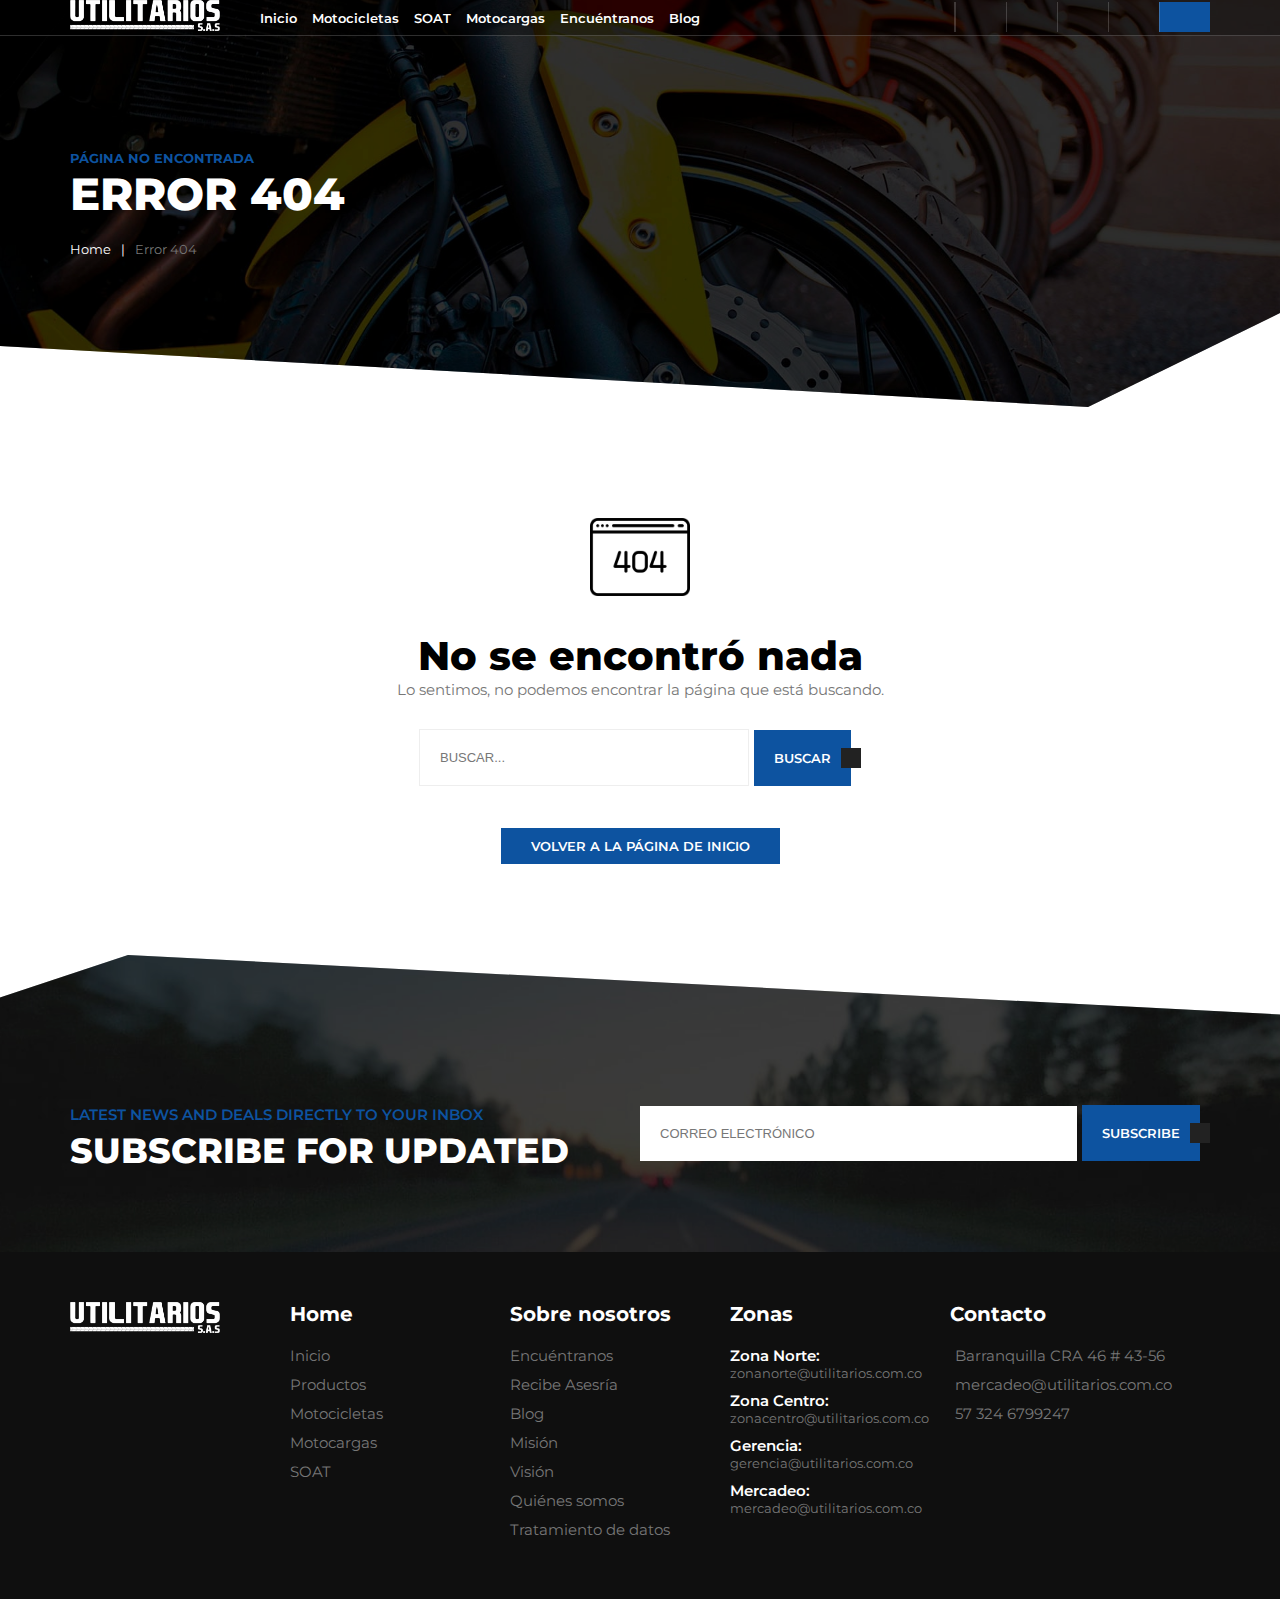
==== commit cba9efee: "Cambios" ====
--- a/404_error.html
+++ b/404_error.html
@@ -16,7 +16,8 @@
     <link href="https://cdn.jsdelivr.net/npm/bootstrap@5.2.2/dist/css/bootstrap.min.css" rel="stylesheet" integrity="sha384-Zenh87qX5JnK2Jl0vWa8Ck2rdkQ2Bzep5IDxbcnCeuOxjzrPF/et3URy9Bv1WTRi" crossorigin="anonymous"/>
     
     <title>Página no encontrada</title>
-    <link rel="stylesheet" href="css/styles.css?v=1.4">
+    <link rel="stylesheet" href="css/styles.css?v=1.5">
+    <link rel="stylesheet" href="css/responsive.css?v=1.2">
 </head>
 <body>
     
@@ -25,39 +26,34 @@
         <div class="content_header">
             <div class="left_header">
                 <div class="logo_header">
-                    <a href="#"><img src="img/logo_white.png" alt=""></a>
+                    <a href="index.html"><img src="img/logo_white.png" alt=""></a>
                 </div>
                 <div class="menu_header">
                     <nav>
-                        <li><a href="#" class="item_menu">Inicio</a></li>
-                        <li><a href="#" class="item_menu">Motocicletas</a></li>
-                        <li><a href="#" class="item_menu">SOAT</a></li>
-                        <li><a href="#" class="item_menu">Motocargas</a></li>
-                        <li><a href="#" class="item_menu">Encuéntranos</a></li>
-                        <li><a href="#" class="item_menu">Blog</a></li>
+                        <li><a href="index.html" class="item_menu">Inicio</a></li>
+                        <li><a href="motocicletas.html" class="item_menu">Motocicletas</a></li>
+                        <li><a href="index.html" class="item_menu">SOAT</a></li>
+                        <li><a href="motocicletas.html" class="item_menu">Motocargas</a></li>
+                        <li><a href="index.html" class="item_menu">Encuéntranos</a></li>
+                        <li><a href="single_blog.html" class="item_menu">Blog</a></li>
                     </nav>
                 </div>
             </div>
             <div class="right_header">
-                <div class="contact">
-                    <a href="#">
-                        <div class="call_icon">
-                            <i class="fa-solid fa-phone"></i>
-                        </div>
-                        <div class="call_number">
-                            <p class="call_slog">Llama hoy</p>
-                            <h3 class="number_1">+57 000 000 00 00</h3>
-                        </div>
-                    </a>
-                </div>
                 <div class="log_header">
+                    <div class="item_log item_log_desktop">
+                        <a href="#"><i class="fa-solid fa-phone"></i></a>
+                    </div>
+                    <div class="item_log item_log_desktop">
+                        <a href="#"><i class="fa-solid fa-cart-shopping"></i></a>
+                    </div>
                     <div class="item_log">
                         <a href="#"><i class="fa-solid fa-user"></i></a>
                     </div>
                     <div class="item_log">
                         <a href="#"><i class="fa-solid fa-magnifying-glass"></i></a>
                     </div>
-                    <div class="item_log item_log_menu">
+                    <div class="item_log item_log_menu"> 
                         <a href="#"><i class="fa-solid fa-bars icon_menu"></i></a>
                     </div>
                 </div>
@@ -72,7 +68,7 @@
                 <h3 class="subtitle_sg">PÁGINA NO ENCONTRADA</h3>
                 <h1 class="title_sg">ERROR 404</h1>
                 <div class="migas_pan">
-                    <a href="#" class="item_migas">Home</a>
+                    <a href="index.html" class="item_migas">Home</a>
                     <span class="separed">|</span>
                     <p class="item_sg">Error 404</p>
                 </div>
@@ -98,7 +94,7 @@
                 </form>
             </div>
             <div class="bot_error">
-                <a href="#" class="btn_back">VOLVER A LA PÁGINA DE INICIO</a>
+                <a href="index.html" class="btn_back">VOLVER A LA PÁGINA DE INICIO</a>
             </div>
         </div>
     </div>
@@ -138,7 +134,7 @@
                     <a href="#" class="red_social"><i class="fa-brands fa-instagram"></i></a>
                 </div>
             </div>
-            <div class="col_footer">
+            <div class="col_footer col_footer_desktop">
                 <div class="head_footer">
                     <h2 class="title_col">Home</h2>
                 </div>
@@ -149,6 +145,29 @@
                     <a href="#" class="link_footer">Motocargas</a>
                     <a href="#" class="link_footer">SOAT</a>
                 </div>
+            </div>
+            <div class="col_footer col_footer_mobile">
+                <div class="head_footer">
+                    <h2 class="title_col">Zonas</h2>
+                </div>
+                <div class="items_footer">
+                    <div class="zone">
+                        <h3 class="local">Zona Norte:</h3>
+                        <p class="email">zonanorte@utilitarios.com.co</p>
+                    </div>
+                    <div class="zone">
+                        <h3 class="local">Zona Centro:</h3>
+                        <p class="email">zonacentro@utilitarios.com.co</p>
+                    </div>
+                    <div class="zone">
+                        <h3 class="local">Gerencia:</h3>
+                        <p class="email">gerencia@utilitarios.com.co</p>
+                    </div>
+                    <div class="zone">
+                        <h3 class="local">Mercadeo:</h3>
+                        <p class="email">mercadeo@utilitarios.com.co</p>
+                    </div>
+                </div>  
             </div>
             <div class="col_footer">
                 <div class="head_footer">
@@ -164,7 +183,7 @@
                     <a href="#" class="link_footer">Tratamiento de datos</a>
                 </div>
             </div>
-            <div class="col_footer">
+            <div class="col_footer col_footer_desktop">
                 <div class="head_footer">
                     <h2 class="title_col">Zonas</h2>
                 </div>
@@ -207,7 +226,7 @@
     <!-- -----------------cdn slider carousel--------------- -->
     <script src="https://code.jquery.com/jquery-3.6.0.min.js"></script> 
     <script src="https://cdnjs.cloudflare.com/ajax/libs/OwlCarousel2/2.3.4/owl.carousel.min.js"></script> 
-    <script src="js/sliders.js"></script>
+    <script src="js/sliders.js?v=1.1"></script>
 
 </body>
 </html>--- a/css/styles.css
+++ b/css/styles.css
@@ -203,11 +203,12 @@
     background-image: url(../img/heading001-1.jpg);
     background-size: cover;
     background-repeat: no-repeat;
+    background-position: center;
     clip-path: polygon(0% 0%, 150% 0%, 85% 100%, 0% 85%);
 }
 .head_single .content_single {
     width: 100%;
-    background-color: rgba(0, 0, 0, 0.308);
+    background-color: rgba(0, 0, 0, 0.418);
     padding: 150px 0px;
 }
     .content_single .container_single {
@@ -522,6 +523,7 @@
     background-image: url(../img/body-type-bg.jpg);
     background-size: cover;
     background-repeat: no-repeat;
+    background-position: center;
     clip-path: polygon(0% 0%, 300% 0%, 20% 100%, 0% 90%);
 }
 .cards_type {
@@ -627,6 +629,9 @@
     .item_moto {
         width: 100%;
     }
+    .item_moto_mg {
+        margin-bottom: 20px;
+    }
     .item_moto a {
         width: 100%;
         display: flex;
@@ -673,6 +678,9 @@
             flex-direction: column;
             position: relative;
             background-color: var(--color_5);
+        }
+        .item_moto a .mid_item_min {
+            height: 100px;
         }
             .mid_item img {
                 width: 90%;
@@ -1062,6 +1070,7 @@
     background-image: url(../img/mailchimp-bg-min.jpg);
     background-repeat: no-repeat;
     background-size: cover;
+    background-position: center;
 }
 .form_subscribe {
     width: 100%;
@@ -1219,13 +1228,21 @@
     position: sticky;
     top: 50px;
 }
+.sidebar_left .head_real {
+    width: 100%;
+    margin-bottom: 20px;
+}
+.sidebar_left .head_real .title_real {
+    font-size: 25px;
+    font-weight: 700;
+    color: var(--color_2);
+}
 .content_site .sidebar_right {
     width: 100%;
     margin-left: auto;
     order: 2;
     position: sticky;
     top: 50px;
-
 }
 .sidebar_left .top_sidebar {
     width: 100%;
@@ -1312,6 +1329,94 @@
                 height: 3px;
                 background-color: var(--color_1);
             }
+        .box_shop {
+            width: 100%;
+            display: flex;
+            flex-direction: column;
+        }
+        .box_shop .box_price {
+            width: 100%;
+            padding: 10px 0px;
+            border-bottom: 1px solid var(--color_5);
+        }
+        .box_shop .box_price .price_finish {
+            font-size: 30px;
+            font-weight: 700;
+            color: green;
+            margin-bottom: 0;
+        }
+        .box_shop .descrip_box {
+            width: 100%;
+            padding: 10px 0px;
+            border-bottom: 1px solid var(--color_5);
+        }
+        .box_shop .descrip_box .paragraph_box {
+            font-size: 17px;
+        }
+        .box_shop .type_box {
+            width: 100%;
+            padding: 10px 0px;
+            border-bottom: 1px solid var(--color_5);
+        }
+        .box_shop .type_box .color_box {
+            font-size: 20px;
+            font-weight: 700;
+            color: var(--color_2);
+            margin-bottom: 10px;
+        }
+        .box_shop .type_box .items_colors {
+            width: 100%;
+            display: flex;
+            align-items: center;
+            gap: 5px;
+        }
+        .box_shop .type_box .items_colors .item_color {
+            width: 25px;
+            height: 25px;
+            border-radius: 50%;
+            border: 1px solid var(--color_text);
+            display: flex;
+            align-items: center;
+            cursor: pointer;
+        }
+        .box_shop .type_box .items_colors .azul {
+            background-color: #2218e0;
+        }
+        .box_shop .type_box .items_colors .gris {
+            background-color: #969696;
+        }
+        .box_shop .type_box .items_colors .gris_grafito {
+            background-color: #c1c1c1;
+        }
+        .box_shop .type_box .items_colors .rojo {
+            background-color: #dd1818;
+        }
+        .box_shop .type_box .items_colors .verde {
+            background-color: #469e33;
+        }
+        .box_shop .sku_descrip {
+            width: 100%;
+            padding: 10px 0px;
+            border-bottom: 1px solid var(--color_5);
+        }
+        .box_shop .sku_descrip p {
+            font-size: 17px;
+        }
+        .box_shop .bot_box {
+            width: 100%;
+            padding: 20px 0px;
+        }
+        .box_shop .bot_box .btn_box {
+            font-size: 15px;
+            font-weight: 600;
+            color: var(--color_3);
+            background-color: green;
+            padding: 10px 30px;
+            transition: 0.3s;
+        }
+        .box_shop .bot_box .btn_box:hover {
+            background-color: var(--color_4);
+        }
     .main_sidebar .bot_sidebar {
         width: 100%;
         text-align: center;
@@ -1393,6 +1498,8 @@
         }
         .container_moto .img_moto img {
             width: 100%;
+            background-color: var(--color_5);
+            border-radius: 20px;
         }
         .container_moto .descrip_vehicle {
             width: 100%;
--- a/css/responsive.css
+++ b/css/responsive.css
@@ -0,0 +1,360 @@
+@media screen and (min-width: 800px) {
+    .info_ .img_info {
+        display: none;
+    }
+    .content_footer .col_footer_mobile {
+        display: none;
+    }
+    .box_shop_mobile {
+        display: none;
+    }
+    .box_shop .box_price_desktop {
+        display: none;
+    }
+    .box_shop .bot_box_desktop {
+        display: none;
+    }
+    .container_right .head_relations_desktop {
+        display: none;
+    }
+    .container_right .container_items_desktop {
+        display: none;
+    }
+}
+
+@media screen and (max-width: 800px) {  
+    /* -----------HEAD_GLOBAL---------- */
+    .head_global {
+        padding: 0px 20px;
+    }
+    .head_global .subtitle_global {
+        font-size: 13px;
+    }
+    .head_global .title_global {
+        font-size: 25px;
+    }
+    .head_global .paragraph_global {
+        width: 100%;
+        font-size: 13px;
+        line-height: 18px;
+    }
+
+    /* -----------HEADER-------------- */
+    .left_header .logo_header {
+        padding: 0px 20px;
+    }
+
+    .left_header .menu_header {
+        display: none;
+    }
+
+    .log_header .item_log_desktop {
+        display: none;
+    }
+
+    /* -----------COVER---------------- */
+    .cover {
+        clip-path: polygon(0% 0%, 280% 0%, 85% 100%, 0% 90%);
+    }
+    .filter_home {
+        display: none;
+    }
+    .card_slider .container_card {
+
+    }
+    .container_card .content_card {
+        display: flex;
+        justify-content: center;
+        align-items: center;
+        padding: 0px 20px;
+    }
+    .content_card .text_card {
+        width: 100%;
+        gap: 0px;
+    }
+    .text_card .subtitle_card {
+        font-size: 13px;
+    }
+    .text_card .title_card {
+        font-size: 20px;
+    }
+    .text_card .paragraph_card {
+        font-size: 14px;
+    }
+    .content_card .bot_card {
+        width: 100%;
+    }
+    .slider_cover .owl-dots {
+        position: absolute;
+        bottom: 120px;
+        right: 20px;
+        text-align: center;
+    }
+
+    /* ---------------WRAPPER----------- */
+    .wrapper .content_wrapper {
+        display: grid;
+        grid-template-columns: 1fr;
+        padding: 50px 20px;
+    }
+    .content_wrapper .img_wrapper{
+        display: none;
+    }
+    .text_wrapper .top_wrapper {
+        gap: 5px;
+    }
+    .top_wrapper .subtitle_wrapper {
+        font-size: 13px;
+    }
+    .top_wrapper .title_wrapper {
+        width: 100%;
+        font-size: 30px;
+        font-weight: 800;
+    }
+    .top_wrapper .paragraph_wrapper {
+        font-weight: 13px;
+        line-height: 20px;
+    }
+    .text_wrapper .mid_wrapper {
+        display: grid;
+        grid-template-columns: 1fr;
+    }
+    .text_wrapper .bot_wrapper {
+        display: none;
+    }
+
+    /* -------------CARDS_TYPE----------------- */
+    .back_cards {
+        clip-path: polygon(0% 0%, 500% 0%, 20% 100%, 0% 90%);
+    }
+    .cards_type {
+        padding: 0px 20px;
+    }
+
+    /* -------------CONTAINER_MOTOS------------- */
+    .content_motos .row_motos {
+        display: grid;
+        grid-template-columns: 1fr;
+        padding: 50px 20px;
+    }
+
+    /* -------------BUILDER_VIDEO------------------ */
+    .content_builder .container_builder {
+        padding: 50px 0px 100px 0px;
+    }
+    .container_builder .box_content {
+        width: 100%;
+        padding: 30px;
+        margin-left: -70px;
+        left: 0;
+    }
+    .box_content .text_box .title_box {
+        font-size: 17px;
+    }
+    .box_content .text_box .paragraph_box {
+        font-size: 11px;
+    }
+    .content_builder .relative_builder {
+        height: 500px;
+    }
+    .container_builder .icon_video {
+        width: 100%;
+    }
+    .icon_video .link_video {
+        width: 90px;
+        height: 90px;
+        font-size: 30px;
+    }
+    .box_content .img_box_sm {
+        display: grid;
+        grid-template-columns: 1fr 1fr 1fr;
+        gap: 10px;
+    }
+
+    /* -------------MOTORCYCLE-------------------- */
+    .motorcycle .carousel_motorcycle {
+        width: 100%;
+        padding: 20px;
+    }
+    .carousel_motorcycle .owl-dots.disabled,
+    .carousel_motorcycle .owl-nav.disabled {
+        display: none;
+    }
+
+    /* --------------INFO_IMG-------------------- */
+    .info_img .content_info_img {
+        width: 100%;
+        padding: 50px 20px;
+    }
+    .container_info_img {
+        width: 100%;
+        display: grid;
+        grid-template-columns: 1fr;
+    }
+    .container_info_img .img_ {
+        display: none;
+    }
+    .info_ .top_info {
+        text-align: center;
+    }
+    .top_info .subtitle_info {
+        font-size: 12px;
+    }
+    .top_info .title_info {
+        font-size: 25px;
+    }
+    .top_info .paragraph_info {
+        font-size: 13px;
+        line-height: 18px;
+    }
+    .info_ .bot_info {
+        width: 100%;
+        display: grid;
+        grid-template-columns: 1fr 1fr;
+    }
+    .item_info .img_item_info {
+        width: 50px;
+        padding: 10px;
+    }
+    .item_info .text_item_info .title_item_info {
+        font-size: 12px;
+        margin-bottom: 0;
+    }
+    .info_ .bot_link_info {
+        display: flex;
+        justify-content: center;
+    }
+
+    /* -------------BLOG------------------- */
+    .content_blog .container_blog {
+        padding: 30px 20px;
+        display: grid;
+        grid-template-columns: 1fr;
+    }
+
+
+    /* -------------LOGOTYPES-------------- */
+    .logotypes .content_logos {
+        padding: 20px 20px 10px 20px;
+    }
+    .content_logos .item_logo {
+        padding: 0px;
+    }
+
+
+    /* -------------BACK_FORM------------- */
+    .back_form {
+        clip-path: polygon(20% 0%, 100% 10%, 100% 100%, -100% 100%);
+        background-image: url(../img/mailchimp-bg-min.jpg);
+        background-repeat: no-repeat;
+        background-size: cover;
+    }
+    .content_form .info_form {
+        text-align: center;
+        padding: 0px 40px;
+    }
+    .info_form .subtitle_form {
+        font-size: 12px;
+    }
+    .info_form .title_form {
+        font-size: 22px;
+    }
+    .form_subscribe .content_form {
+        padding: 100px 20px 80px 20px;
+        display: grid;
+        grid-template-columns: 1fr;
+        gap: 20px;
+    }
+
+    /* --------------FOOTER---------------- */
+    .footer .content_footer {
+        padding: 50px 20px;
+        display: grid;
+        grid-template-columns: 1fr 1fr;
+    }
+    .content_footer .col_footer_desktop {
+        display: none;
+    }
+    .col_footer .head_footer .title_col {
+        font-size: 17px;
+    }
+    .col_footer .items_footer .link_footer {
+        font-size: 12px;
+        color: #fff;
+    }
+    .items_footer .zone .email {
+        font-size: 12px;
+        color: #fff;
+    }
+
+
+    /* -------------CONTENT_SITE------------- */
+
+    /* --------------HEAD_SINGLE---------------- */
+    .head_single .content_single {
+        padding: 100px 0px;
+    }
+    .content_single .container_single {
+        padding: 0px 20px;
+    }
+    .container_single .title_sg {
+        font-size: 35px;
+    }
+
+    .site_ .content_site {
+        width: 100%;
+        padding: 50px 20px;
+        display: grid;
+        grid-template-columns: 1fr;
+    }
+
+    .container_right .container_items {
+        width: 100%;
+        display: grid;
+        grid-template-columns: 1fr;
+    }
+
+    /* ------------SIDEBAR_LEFT------------ */
+    .sidebar_left .top_sidebar {
+        padding: 20px;
+    }
+    .main_sidebar .wrap_filter {
+        padding: 20px;
+    }
+    .wrap_filter .form-select {
+        padding: 10px 15px;
+    }
+    .content_site .sidebar_right {
+        display: none;
+    }
+
+    /* -------------BOX_SHOP---------------- */
+    .box_shop {
+        padding: 20px 0px;
+    }
+
+    /* --------------CONTAINER RIGTH------------- */
+    .info_vehicle .nav-tabs {
+        display: flex;
+        flex-direction: column;
+    }
+    .nav-tabs .nav-item .nav-link {
+        width: 100%;
+    }
+    .container_right .head_relations {
+        padding-bottom: 0;
+    }
+
+    /* -------------MOTO_SG------------ */
+    .container_right .top_moto {
+        display: none;
+    }
+
+    /* -------------ERROR_404-------------- */
+    .error_layout .content_error {
+        padding: 50px 20px;
+    }
+    .head_error .title_error {
+        font-size: 25px;
+    }
+}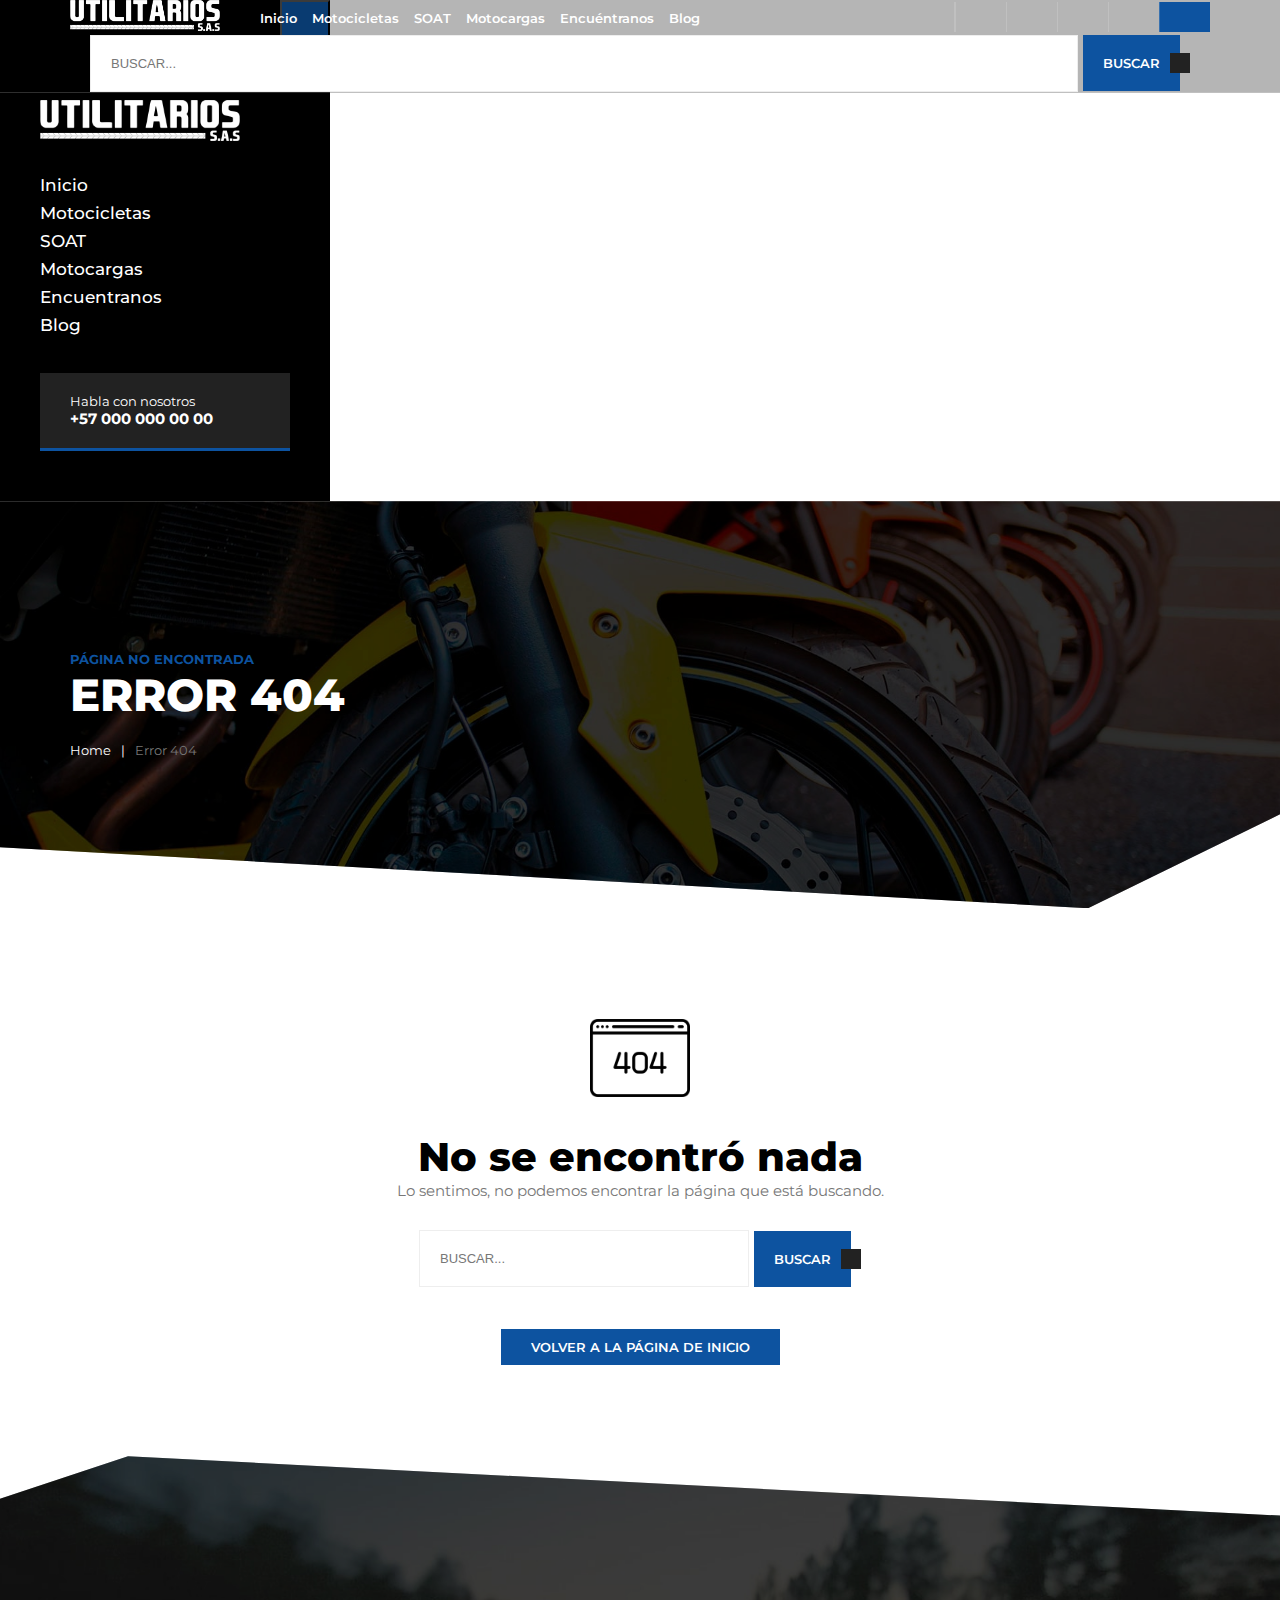
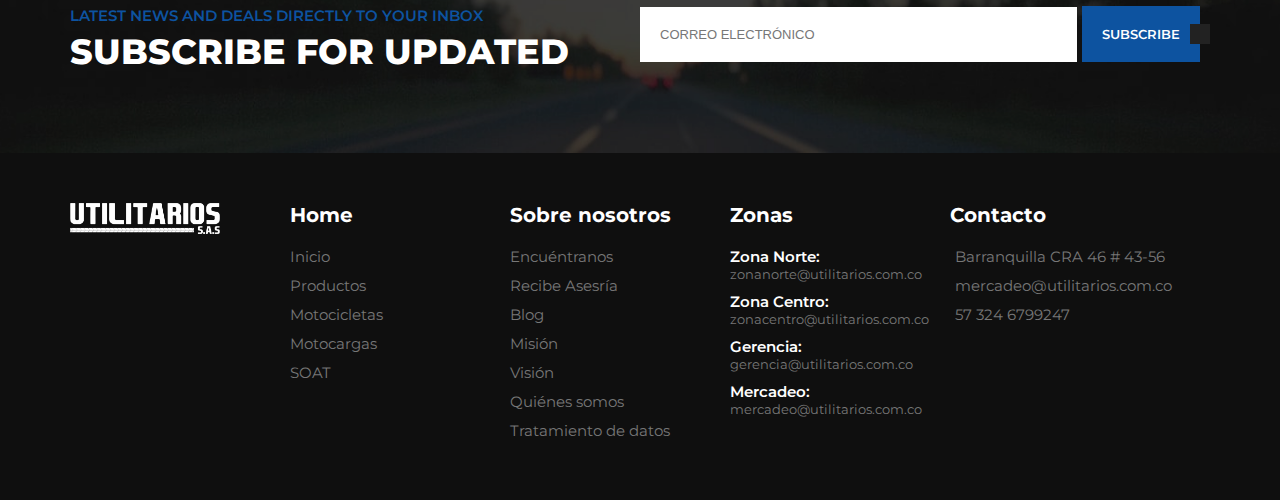
==== commit 47aaa7b4: "cambios" ====
--- a/404_error.html
+++ b/404_error.html
@@ -21,6 +21,37 @@
 </head>
 <body>
     
+    <!------------------------OFFCANVAS DESKTOP---------------- -->
+    <div class="offcanvas offcanvas-end" tabindex="-1" id="offcanvasRight" aria-labelledby="offcanvasRightLabel">
+        <div class="offcanvas-header">
+            <button type="button" class="btn-close text-reset" data-bs-dismiss="offcanvas" aria-label="Close"></button>
+        </div>
+        <div class="offcanvas-body">
+            <div class="logo_ut">
+                <img src="img/logo_white.png" alt="">
+            </div>
+            <div class="canva_menu">
+                <nav class="navi">
+                    <a href="index.html" class="item_navi">Inicio</a>
+                    <a href="motocicletas.html" class="item_navi">Motocicletas</a>
+                    <a href="404_error.html" class="item_navi">SOAT</a>
+                    <a href="motocicletas.html" class="item_navi">Motocargas</a>
+                    <a href="encuentranos.html" class="item_navi">Encuentranos</a>
+                    <a href="single_blog.html" class="item_navi">Blog</a>
+                </nav>
+            </div>
+            <div class="bot_canva">
+                <a href="404_error.html">
+                    <i class="fa-solid fa-phone"></i>
+                    <div class="text_bot_canva">
+                        <p class="text_bot_">Habla con nosotros</p>
+                        <h4 class="number_supp">+57 000 000 00 00</h4>
+                    </div>
+                </a>
+            </div>
+        </div>
+    </div>
+    
     <!-- ---------------------HEADER-------------------- -->
     <header class="header">
         <div class="content_header">
@@ -32,9 +63,9 @@
                     <nav>
                         <li><a href="index.html" class="item_menu">Inicio</a></li>
                         <li><a href="motocicletas.html" class="item_menu">Motocicletas</a></li>
-                        <li><a href="index.html" class="item_menu">SOAT</a></li>
+                        <li><a href="404_error.html" class="item_menu">SOAT</a></li>
                         <li><a href="motocicletas.html" class="item_menu">Motocargas</a></li>
-                        <li><a href="index.html" class="item_menu">Encuéntranos</a></li>
+                        <li><a href="encuentranos.html" class="item_menu">Encuéntranos</a></li>
                         <li><a href="single_blog.html" class="item_menu">Blog</a></li>
                     </nav>
                 </div>
@@ -51,13 +82,28 @@
                         <a href="#"><i class="fa-solid fa-user"></i></a>
                     </div>
                     <div class="item_log">
-                        <a href="#"><i class="fa-solid fa-magnifying-glass"></i></a>
+                        <a href="#"><i class="fa-solid fa-magnifying-glass" data-bs-toggle="collapse" href="#collapseExample" role="button" aria-expanded="false" aria-controls="collapseExample"></i></a>
                     </div>
                     <div class="item_log item_log_menu"> 
-                        <a href="#"><i class="fa-solid fa-bars icon_menu"></i></a>
-                    </div>
-                </div>
-            </div>
+                        <a href="#"><i class="fa-solid fa-bars icon_menu" type="button" data-bs-toggle="offcanvas" data-bs-target="#offcanvasRight" aria-controls="offcanvasRight"></i></a>
+                    </div>
+                </div>
+            </div>
+        </div>
+        <div class="collap_mod">
+            <div class="collapse" id="collapseExample">
+                <div class="card card-body">
+                    <div class="main_search">
+                        <form action="">
+                            <input type="search" placeholder="BUSCAR...">
+                            <a href="#" class="btn_coll btn_global_content">
+                                <p class="btn_global btn_bus">BUSCAR</p>
+                                <span class="primary"><i class="fa-sharp fa-solid fa-play"></i></span>
+                            </a>
+                        </form>
+                    </div>
+                </div>
+              </div>
         </div>
     </header>
 
--- a/css/styles.css
+++ b/css/styles.css
@@ -373,12 +373,20 @@
         z-index: 2;
         padding-left: 14%;
     }
+    .filter_home_pos {
+        position: inherit;
+        margin:50px auto;
+    }
         .filter_home .content_filter {
             width: 300px;
             background-color: rgba(0, 0, 0, 0.322);
             border-radius: 10px;
             padding: 30px;
-
+        }
+        .filter_home .content_filter_mobile {
+            width: 90%;
+            background-color: var(--color_3);
+            border: 1px solid var(--color_5);
         }
             .content_filter .head_filter {
                 width: 100%;
@@ -388,6 +396,9 @@
                 font-size: 25px;
                 font-weight: 700;
                 color: var(--color_3);
+            }
+            .content_filter .head_filter .title_filter_black {
+                color: var(--color_2);
             }
             .content_filter .body_filter {
                 width: 100%;
@@ -405,6 +416,14 @@
                     background-color: rgba(0, 0, 0, 0.411);
                     border: 1px solid var(--color_4);
                     color: var(--color_3);
+                    font-size: 15px;
+                    font-weight: 600;
+                    box-shadow: none;
+                }
+                .body_filter .sel_mobile {
+                    background-color: var(--color_3);
+                    border: 1px solid var(--color_5);
+                    color: var(--color_2);
                     font-size: 15px;
                     font-weight: 600;
                     box-shadow: none;
@@ -556,7 +575,7 @@
     }
         .card_moto a {
             width: 100%;
-            height: 250px;
+            height: 300px;
             display: flex;
             flex-direction: column;
             padding: 20px;
@@ -658,16 +677,16 @@
             transition: 0.3s;
         }
             .top_item .type_moto .title_moto {
-                font-size: 14px;
+                font-size: 13px;
                 font-weight: 800;
                 color: var(--color_2);
             }
             .top_item .type_moto .power {
-                font-size: 12px;
+                font-size: 11px;
                 color: var(--color_text);
             }
             .top_item .price_moto .price_ {
-                font-size: 17px;
+                font-size: 15px;
                 font-weight: 800;
                 color: var(--color_1);
             }
@@ -746,7 +765,7 @@
                     color: var(--color_2);
                 }
                 .subitem_sp .type_sp_sub {
-                    font-size: 13px;
+                    font-size: 12px;
                     color: var(--color_text);
                     margin-bottom: 0;
                 }
@@ -1007,7 +1026,7 @@
             width: 100%;
         }
     .container_builder .icon_video {
-        width: 700px;
+        width: 600px;
         display: flex;
         justify-content: center;
         align-items: center;
@@ -1050,13 +1069,21 @@
 }
     .content_logos .carousel_logos {
         width: 100%;
+        display: flex;
+        align-items: center;
     }
     .content_logos .item_logo {
         padding: 0px 20px;
+        display: flex;
+        align-items: center;
     }
     .content_logos .item_logo img {
         width: 100%;
+        height: 30px;
+        object-fit: contain;
         transition: 0.3s;
+        display: flex;
+        margin: 0;
     }
 
 /* -------------------------EMAIL_SUBSCRIBE-------------- */
@@ -1699,3 +1726,330 @@
 .content_error .bot_error .btn_back:hover {
     background-color: var(--color_4);
 }
+
+
+/* -----------------OFFCANVAS DESKTOP---------- */
+.offcanvas.offcanvas-end {
+    width: 330px;
+}
+.offcanvas {
+    background-color: var(--color_2);
+}
+.offcanvas-header {
+    width: 100%;
+    height: 50px;
+    padding: 0;
+    display: flex;
+    justify-content: flex-end;
+    align-items: flex-end;
+}
+.offcanvas-header .btn-close {
+    background-color: var(--color_1);
+    padding: 0px;
+    opacity: 1;
+    border-radius: 0;
+    display: flex;
+    margin-top: 0;
+    margin-right: 0;
+    margin-bottom: 0;
+    background-image: url(../img/close.png);
+    width: 50px;
+    height: 50px;
+}
+.offcanvas-body {
+    padding: 50px 40px;
+}
+.offcanvas-body .logo_ut {
+    width: 100%;
+    margin-bottom: 30px;
+}
+.offcanvas-body .logo_ut img {
+    width: 200px;
+}
+.offcanvas-body .canva_menu {
+    width: 100%;
+    margin-bottom: 30px;
+}
+.offcanvas-body .canva_menu .navi {
+    width: 100%;
+    display: flex;
+    flex-direction: column;
+}
+.offcanvas-body .canva_menu .navi .item_navi {
+    width: 70%;
+    font-size: 17px;
+    font-weight: 500;
+    color: var(--color_3);
+    border-bottom: 3px solid var(--color_2);
+    margin-bottom: 5px;
+    transition: 0.5s;
+}
+.offcanvas-body .canva_menu .navi .item_navi:hover {
+    width: 100%;
+    border-bottom: 3px solid var(--color_1);
+    color: var(--color_text);
+
+}
+.offcanvas-body .bot_canva {
+    width: 100%;
+}
+.offcanvas-body .bot_canva a {
+    width: 100%;
+    padding: 20px;
+    background-color: var(--color_4);
+    color: var(--color_3);
+    display: flex;
+    align-items: center;
+    gap: 10px;
+    transition: 0.3s;
+    border-bottom: 3px solid var(--color_1);
+}
+.offcanvas-body .bot_canva a:hover {
+    background-color: var(--color_text);
+}
+    .bot_canva a i {
+        font-size: 40px;
+    }
+    .bot_canva a .text_bot_canva .text_bot_{
+        font-size: 13px;
+    }
+    .bot_canva a .text_bot_canva .number_supp {
+        font-size: 15px;
+        font-weight: 700;
+        margin-bottom: 0;
+    }
+
+/* -------------COLLAPSE-------------------- */
+.collap_mod {
+    width: 100%;
+    max-width: 1140px;
+    margin: auto;
+    padding: 0px 20px;
+    display: fl;
+}
+.collapse {
+    width: 100%;
+}
+.card {
+    background-color: transparent;
+    border: 0;
+}
+.card .main_search {
+    width: 100%;
+}
+    .main_search form {
+        display: flex;
+        gap: 5px;
+        justify-content: center;
+        align-items: center;
+    }
+    .main_search form input[type="search"]{
+        width: 100%;
+        padding: 20px;
+        font-size: 13px;
+        border: 1px solid var(--color_5);
+        color: var(--color_text);
+    }
+    .main_search form input[type="search"]::placeholder {
+        font-size: 13px;
+        color: var(--color_text);
+    }
+    .main_search .btn_coll .btn_bus {
+        background-color: var(--color_1);
+        color: var(--color_3);
+    }
+        .btn_coll .btn_bus {
+            background-color: var(--color_1);
+            color: var(--color_3);
+            transition: 0.3s;
+        }
+        .btn_coll:hover .btn_bus {
+            background-color: var(--color_3);
+            color: var(--color_4);
+            border: 1px solid var(--color_4);
+        }
+        .btn_coll:hover span {
+            background-color: var(--color_1);
+        }
+
+/* ------------------LOGIN --------------- */
+.login_home {
+    width: 100%;
+    padding: 100px 20px;
+}
+.login_home .content_login {
+    width: 100%;
+    max-width: 500px;
+    margin: auto;
+    padding: 60px 40px;
+    box-shadow: rgba(0, 0, 0, 0.08) 0px 4px 12px;
+}
+.content_login .head_login {
+    width: 100%;
+    text-align: center;
+    margin-bottom: 30px;
+}
+.content_login .head_login .title_login {
+    font-size: 40px;
+    font-weight: 700;
+    color: var(--color_2);
+}
+.content_login .head_login .paragraph_login {
+    font-size: 15px;
+    color: var(--color_text);
+}
+.content_login .form_login {
+    width: 100%;
+    display: flex;
+    flex-direction: column;
+    gap: 20px;
+}
+    .form_login .camp_form {
+        width: 100%;
+        display: flex;
+        align-items: center;
+    }
+    .form_login .camp_form i {
+        width: 50px;
+        height: 50px;
+        display: flex;
+        align-items: center;
+        justify-content: center;
+        background-color: var(--color_5);
+        color: var(--color_text );
+    }
+    .form_login .camp_form input[type="text"] {
+        width: 100%;
+        height: 50px;
+        border: 1px solid var(--color_5);
+        padding: 0px 20px;
+    }
+    .form_login .camp_form input[type="password"] {
+        width: 100%;
+        height: 50px;
+        border: 1px solid var(--color_5);
+        padding: 0px 20px;
+    }
+    .form_login .camp_check {
+        width: 100%;
+        display: flex;
+        justify-content: space-between;
+        align-items: center;
+    } 
+        .camp_check .form-check .form-check-input {
+            border-radius: 0;
+            box-shadow: none;
+        }
+        .camp_check .pass_lock {
+            font-size: 13px;
+            font-weight: 600;
+            color: var(--color_1);
+            text-decoration: underline;
+        }
+    .form_login .bot_form {
+        width: 100%;
+        display: flex;
+        flex-direction: column;
+        justify-content: center;
+        text-align: center;
+        gap: 15px
+    }
+    .form_login .bot_form .btn_sesion {
+        font-size: 15px;
+        font-weight: 600;
+        padding: 20px 0px;
+        background-color: var(--color_1);
+        color: var(--color_3);
+        transition: 0.3s;
+    }
+    .form_login .bot_form .btn_sesion:hover {
+        background-color: var(--color_text);
+    }
+    .form_login .bot_form .btn_create {
+        font-size: 15px;
+        font-weight: 600;
+        padding: 20px 0px;
+        background-color: var(--color_4);
+        color: var(--color_3);
+        transition: 0.3s;
+    }
+    .form_login .bot_form .btn_create:hover {
+        background-color: var(--color_text);
+    }
+
+/* ------------------------LOCATION---------------------------- */
+.location {
+    width: 100%;
+}
+.location .content_location {
+    width: 100%;
+    max-width: 1140px;
+    margin: auto;
+    padding: 100px 0px;
+}
+.content_location .head_location {
+    margin: 50px 0px;
+}
+.content_location .head_location .title_location {
+    font-size: 40px;
+    font-weight: 700;
+    color: var(--color_2);
+}
+.content_location .row_locations {
+    width: 100%;
+    display: grid;
+    grid-template-columns: 1fr 1fr;
+    gap: 30px;
+}
+    .row_locations .list_loc {
+        display: grid;
+        grid-template-columns: 1fr;
+        border-bottom: 1px solid var(--color_5);
+        border-right: 1px solid var(--color_5);
+        border-left: 1px solid var(--color_5);
+    }
+    .row_locations .list_loc .item_loc {
+        width: 100%;
+    }
+        .list_loc .item_loc .title_loc {
+            width: 100%;
+            font-size: 20px;
+            font-weight: 700;
+            background-color: var(--color_1);
+            padding: 10px 15px;
+            color: var(--color_3);
+        }
+        .list_loc .item_loc .title_loc i {
+            margin-right: 10px;
+        }
+        .row_locations .list_loc .bot_loc {
+            width: 100%;
+            padding: 15px;
+            display: flex;
+            flex-direction: column;
+            gap: 10px;
+        }
+        .list_loc .bot_loc .descrip_loc {
+            font-size: 15px;
+            padding: px 0px;
+            color: var(--color_text);
+        }
+        .list_loc .bot_loc .descrip_loc .title_item {
+            font-size: 17px;
+            font-weight: 700;
+            color: var(--color_2);
+            margin-right: 5px;
+        }
+        .list_loc .item_loc .descrip_loc_bold {
+            font-size: 16px;
+            font-weight: 600;
+            padding: 5px 15px;
+            color: var(--color_2);
+        }
+    .list_info .item_col .descrip_loc_bold {
+        font-size: 14px;
+        font-weight: 600;
+        padding: 5px 15px;
+        color: var(--color_2);
+    }
+    --- a/css/responsive.css
+++ b/css/responsive.css
@@ -18,6 +18,9 @@
         display: none;
     }
     .container_right .container_items_desktop {
+        display: none;
+    }
+    .filter_home_pos {
         display: none;
     }
 }
@@ -43,7 +46,9 @@
     .left_header .logo_header {
         padding: 0px 20px;
     }
-
+    .left_header .logo_header a img {
+        width: 100px;
+    }
     .left_header .menu_header {
         display: none;
     }
@@ -58,6 +63,9 @@
     }
     .filter_home {
         display: none;
+    }
+    .filter_home_pos {
+        display: block;
     }
     .card_slider .container_card {
 
@@ -357,4 +365,36 @@
     .head_error .title_error {
         font-size: 25px;
     }
+
+    /* --------------LOGIN -----------------*/
+    .content_login .head_login .title_login {
+        font-size: 30px;
+    }
+    .camp_check .pass_lock {
+        font-size: 11px;
+    }
+    .form_login .camp_form input[type="text"] {
+        font-size: 12px;
+    }
+    .form_login .camp_form input[type="password"] {
+        font-size: 12px;
+    }
+    .form_login .bot_form .btn_sesion {
+        font-size: 13px;
+        padding: 15px;
+    }
+    .form_login .bot_form .btn_create {
+        font-size: 13px;
+        padding: 15px;
+    }
+
+    /* -----------------ROW LOCATION--------------------- */
+    .location .content_location {
+        padding: 100px 20px;
+    }
+    .content_location .row_locations {
+        width: 100%;
+        display: grid;
+        grid-template-columns: 1fr;
+    }
 }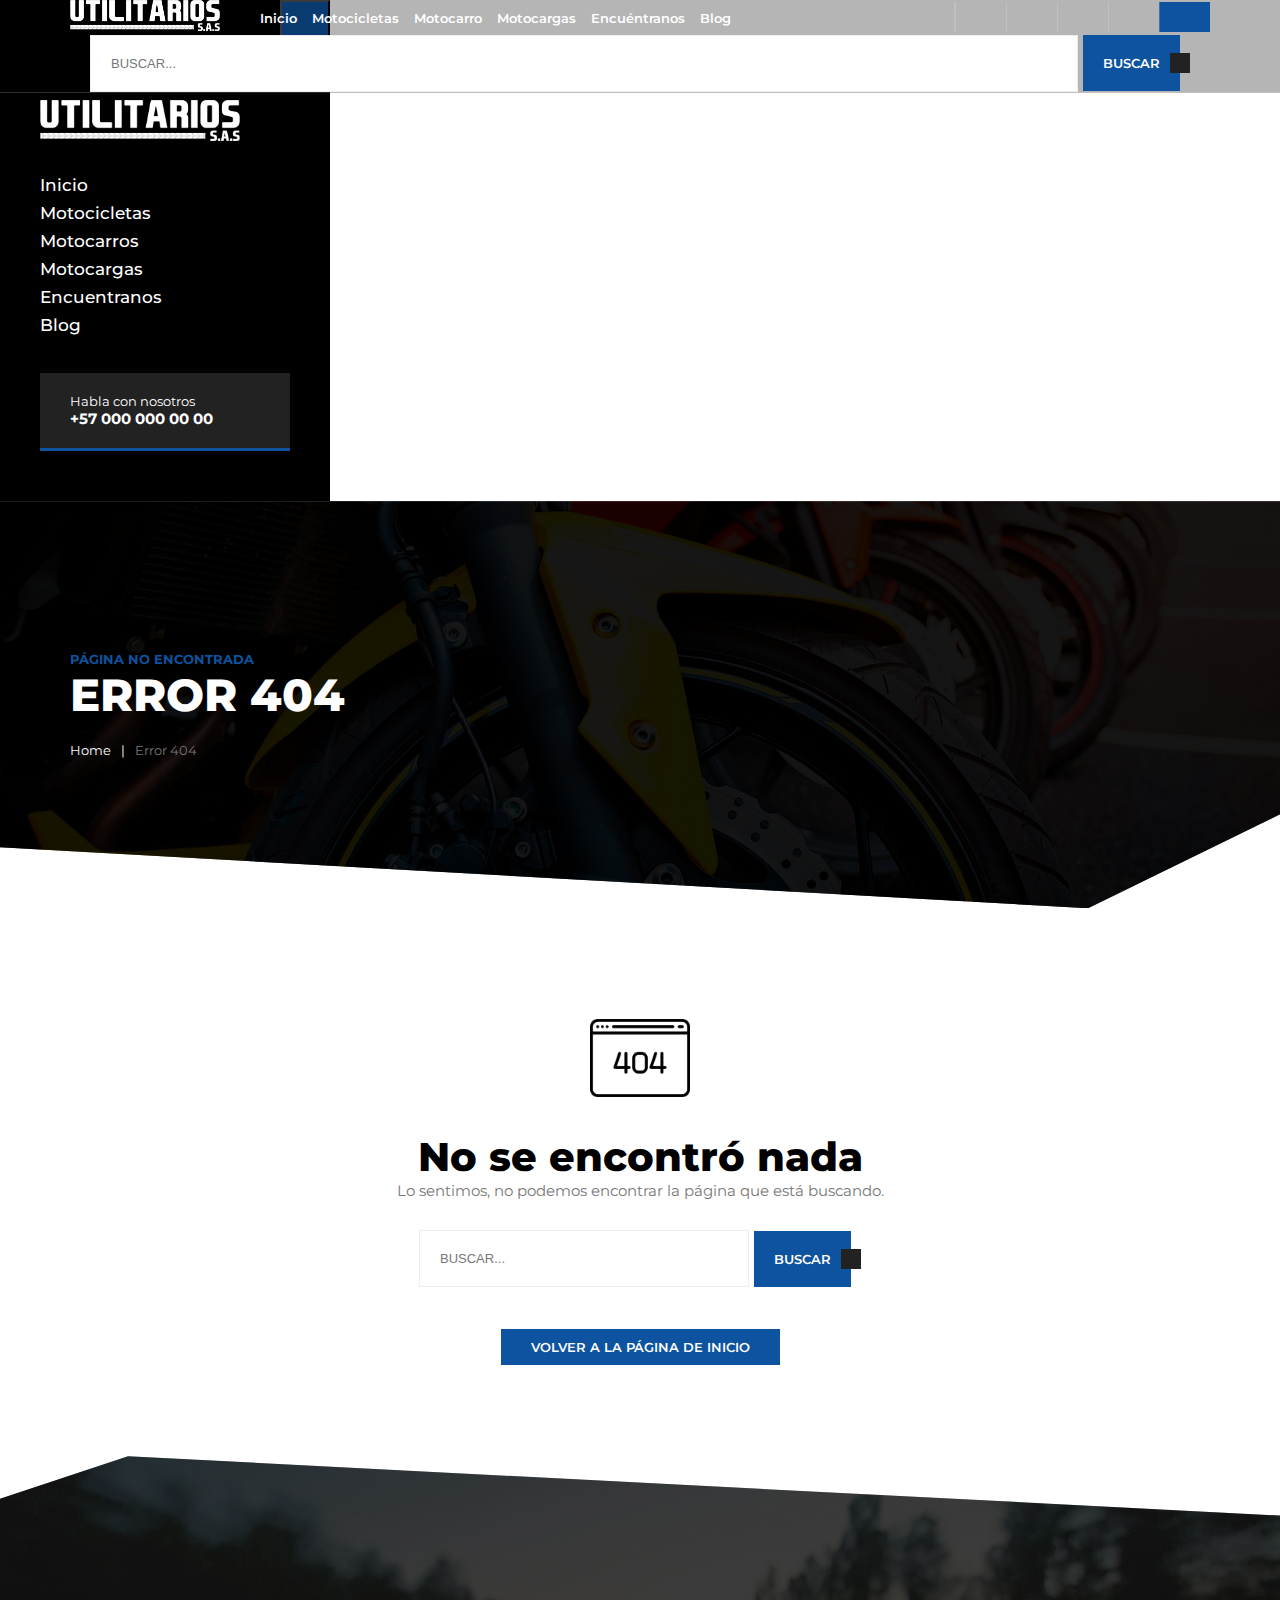
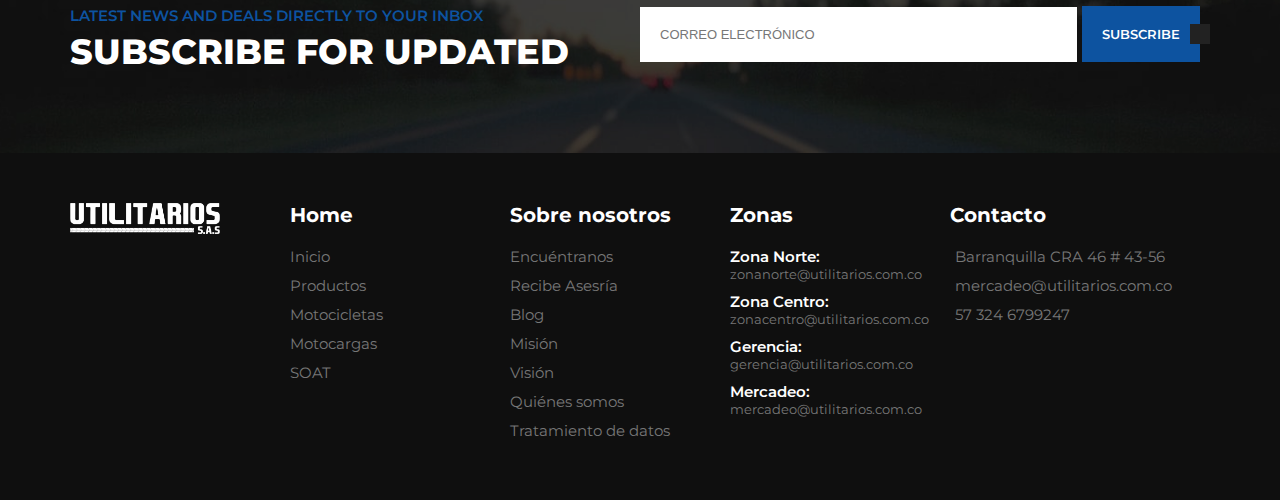
==== commit 448c7268: "cambios" ====
--- a/404_error.html
+++ b/404_error.html
@@ -16,12 +16,12 @@
     <link href="https://cdn.jsdelivr.net/npm/bootstrap@5.2.2/dist/css/bootstrap.min.css" rel="stylesheet" integrity="sha384-Zenh87qX5JnK2Jl0vWa8Ck2rdkQ2Bzep5IDxbcnCeuOxjzrPF/et3URy9Bv1WTRi" crossorigin="anonymous"/>
     
     <title>Página no encontrada</title>
-    <link rel="stylesheet" href="css/styles.css?v=1.5">
-    <link rel="stylesheet" href="css/responsive.css?v=1.2">
+    <link rel="stylesheet" href="css/styles.css?v=1.6">
+    <link rel="stylesheet" href="css/responsive.css?v=1.3">
 </head>
 <body>
     
-    <!------------------------OFFCANVAS DESKTOP---------------- -->
+     <!------------------------OFFCANVAS DESKTOP---------------- -->
     <div class="offcanvas offcanvas-end" tabindex="-1" id="offcanvasRight" aria-labelledby="offcanvasRightLabel">
         <div class="offcanvas-header">
             <button type="button" class="btn-close text-reset" data-bs-dismiss="offcanvas" aria-label="Close"></button>
@@ -34,10 +34,10 @@
                 <nav class="navi">
                     <a href="index.html" class="item_navi">Inicio</a>
                     <a href="motocicletas.html" class="item_navi">Motocicletas</a>
-                    <a href="404_error.html" class="item_navi">SOAT</a>
-                    <a href="motocicletas.html" class="item_navi">Motocargas</a>
+                    <a href="motocarro.html" class="item_navi">Motocarros</a>
+                    <a href="motocargas.html" class="item_navi">Motocargas</a>
                     <a href="encuentranos.html" class="item_navi">Encuentranos</a>
-                    <a href="single_blog.html" class="item_navi">Blog</a>
+                    <a href="blog.html" class="item_navi">Blog</a>
                 </nav>
             </div>
             <div class="bot_canva">
@@ -63,8 +63,8 @@
                     <nav>
                         <li><a href="index.html" class="item_menu">Inicio</a></li>
                         <li><a href="motocicletas.html" class="item_menu">Motocicletas</a></li>
-                        <li><a href="404_error.html" class="item_menu">SOAT</a></li>
-                        <li><a href="motocicletas.html" class="item_menu">Motocargas</a></li>
+                        <li><a href="motocarro.html" class="item_menu">Motocarro</a></li>
+                        <li><a href="motocargas.html" class="item_menu">Motocargas</a></li>
                         <li><a href="encuentranos.html" class="item_menu">Encuéntranos</a></li>
                         <li><a href="single_blog.html" class="item_menu">Blog</a></li>
                     </nav>
--- a/css/styles.css
+++ b/css/styles.css
@@ -206,9 +206,12 @@
     background-position: center;
     clip-path: polygon(0% 0%, 150% 0%, 85% 100%, 0% 85%);
 }
+.head_motocargas {
+    background-image: url(../img/Motocarros-Grupo-Uma.jpg);
+}
 .head_single .content_single {
     width: 100%;
-    background-color: rgba(0, 0, 0, 0.418);
+    background-color: rgba(0, 0, 0, 0.726);
     padding: 150px 0px;
 }
     .content_single .container_single {
@@ -468,6 +471,8 @@
     }
     .content_wrapper .img_wrapper img {
         width: 100%;
+        height: 650px;
+        object-fit: cover;
     }
     .content_wrapper .text_wrapper {
         width: 100%;
@@ -773,6 +778,7 @@
         padding: 20px 0px;
         display: flex;
         justify-content: center;
+        text-align: center;
     }
         .btn_models:hover .primary {
             background-color: var(--color_1);
@@ -1024,6 +1030,8 @@
         }
         .box_content .img_box_sm img{
             width: 100%;
+            height: 120px;
+            object-fit: cover;
         }
     .container_builder .icon_video {
         width: 600px;
@@ -1073,13 +1081,12 @@
         align-items: center;
     }
     .content_logos .item_logo {
-        padding: 0px 20px;
         display: flex;
         align-items: center;
+        padding: 0px 10px;
     }
     .content_logos .item_logo img {
         width: 100%;
-        height: 30px;
         object-fit: contain;
         transition: 0.3s;
         display: flex;
@@ -1253,7 +1260,7 @@
 .sidebar_left_sticky .sidebar_left {
     width: 100%;
     position: sticky;
-    top: 50px;
+    top: 20px;
 }
 .sidebar_left .head_real {
     width: 100%;
@@ -1631,6 +1638,9 @@
     max-width: 1140px;
     margin: auto;
     padding: 50px 0px;
+    display: flex;
+    flex-direction: column;
+    justify-content: center;
 }
 .content_blog .container_blog {
     width: 100%;
@@ -1638,6 +1648,11 @@
     display: grid;
     grid-template-columns: 1fr 1fr 1fr;
     gap: 30px;
+    margin-bottom: 30px;
+}
+.content_blog .bot_motos_ {
+    display: flex;
+    justify-content: center;
 }
 
 /* ------------ERROR_404------------------ */
@@ -2052,4 +2067,28 @@
         padding: 5px 15px;
         color: var(--color_2);
     }
-    +
+
+/* --------------------------MODAL_VIDEO-------------------------- */
+.modal-dialog {
+    width: 100%;
+    max-width: 1100px;
+    margin: auto;
+}
+.modal-header .modal-title {
+    font-size: 25px;
+    font-weight: 700;
+    color: var(--color_2);
+}
+.modal-header .modal-title i {
+    margin-right: 15px;
+    color: var(--color_1);
+}
+.modal-body {
+    width: 100%;
+}
+.modal-body .video_drive {
+    width: 100%;
+    height: 500px;
+    object-fit: cover;
+}--- a/css/responsive.css
+++ b/css/responsive.css
@@ -63,12 +63,14 @@
     }
     .filter_home {
         display: none;
+        padding-left: 0;
     }
     .filter_home_pos {
         display: block;
     }
-    .card_slider .container_card {
-
+    .filter_home .content_filter_mobile {
+        width: 90%;
+        margin: auto;
     }
     .container_card .content_card {
         display: flex;
@@ -177,6 +179,9 @@
         display: grid;
         grid-template-columns: 1fr 1fr 1fr;
         gap: 10px;
+    }
+    .box_content .img_box_sm img {
+        height: 50px;
     }
 
     /* -------------MOTORCYCLE-------------------- */
@@ -397,4 +402,12 @@
         display: grid;
         grid-template-columns: 1fr;
     }
+
+    /* --------------MODAL_VIDEO---------------- */
+    .modal-header .modal-title {
+        font-size: 13px;
+    }
+    .modal-body .video_drive {
+        height: 350px;
+    }
 }